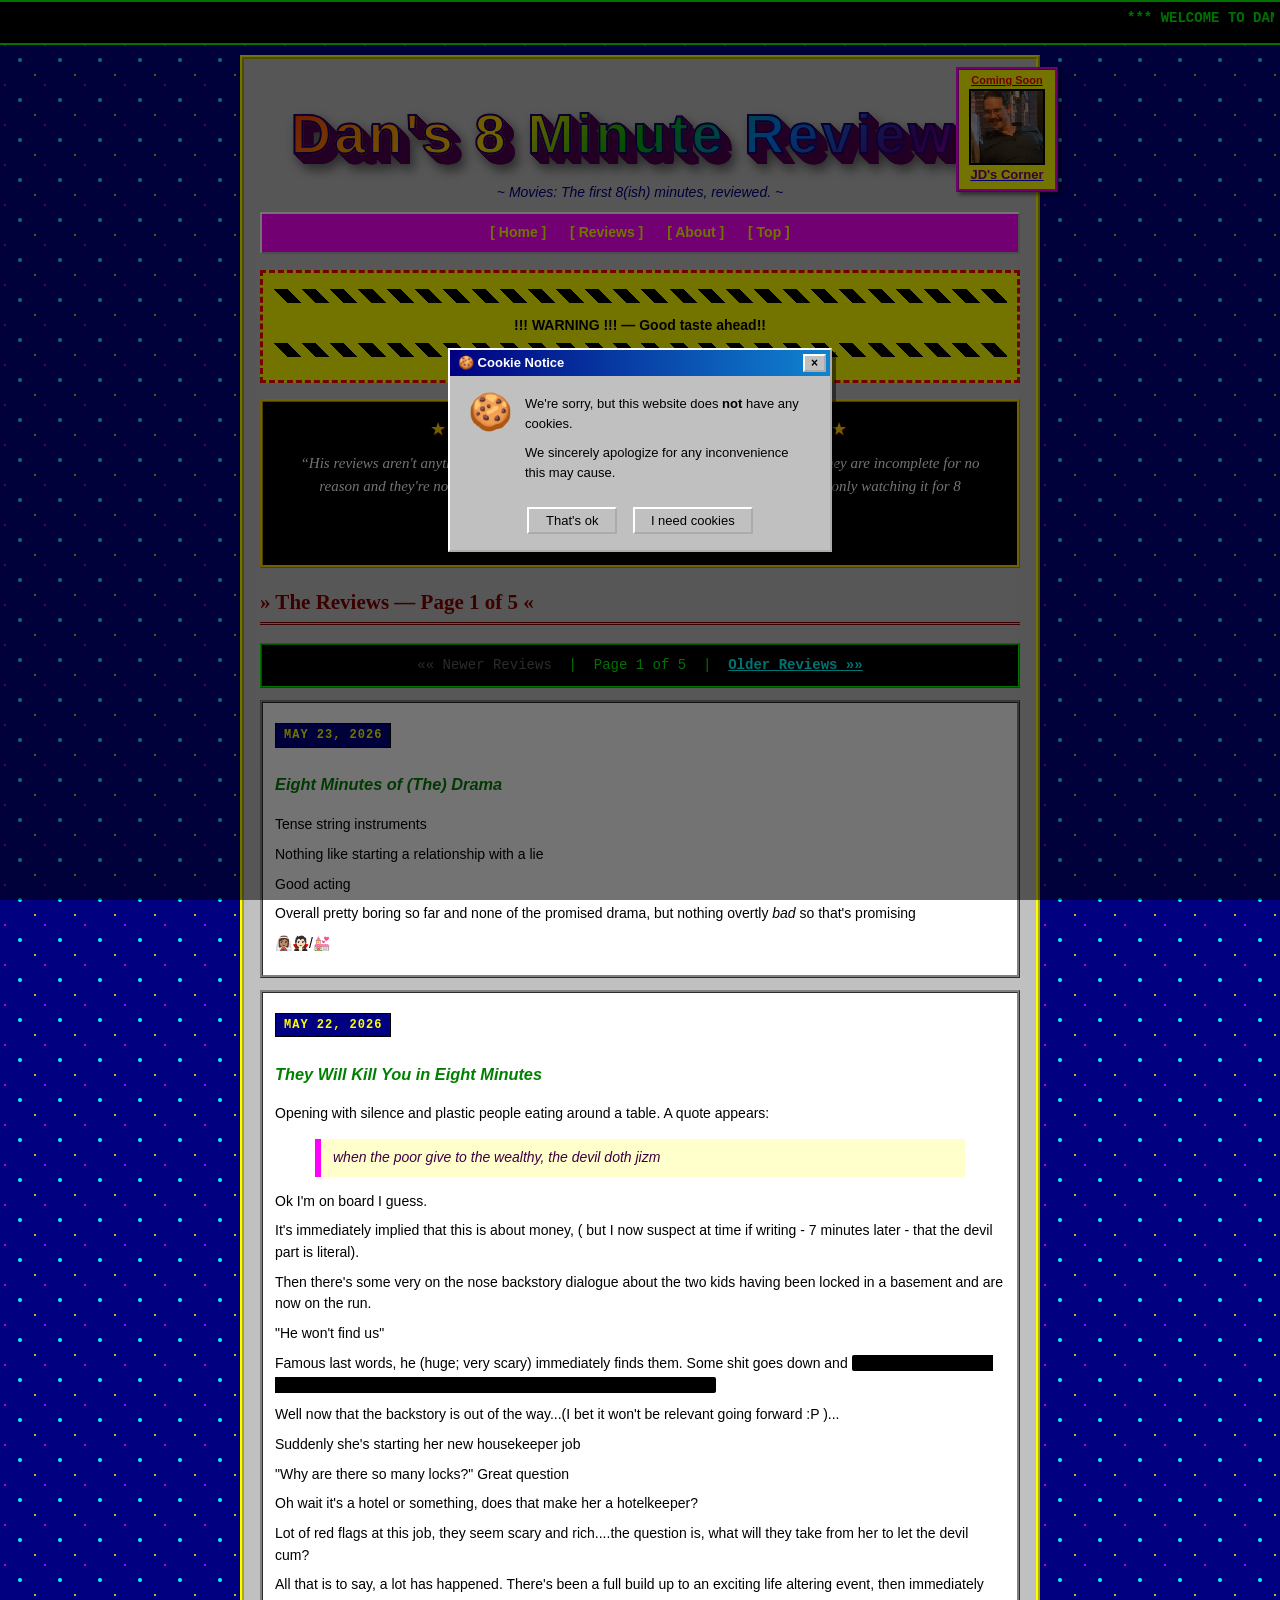
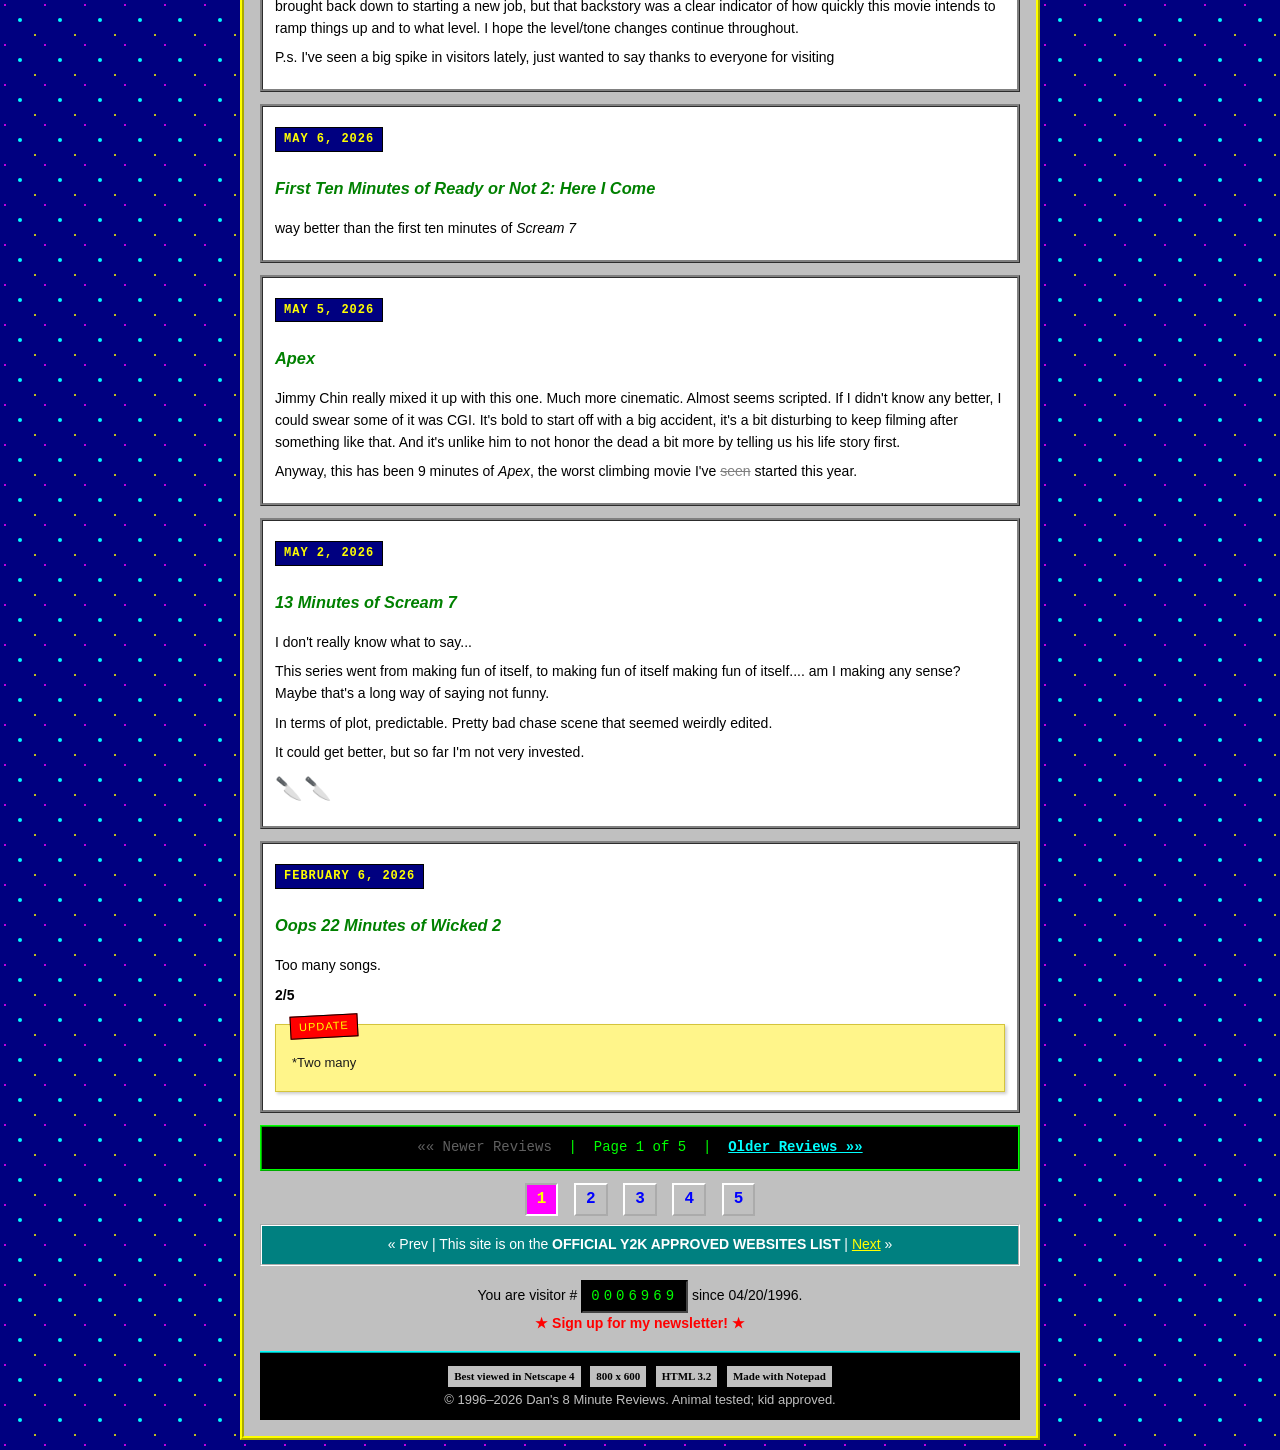
==== index.html @ f3f93cfd "Add JD's Corner coming-soon page with animated home-page badge - New jds-corner.html under-construct" ====
<!DOCTYPE html>
<html>
<head>
  <meta charset="UTF-8">
  <meta name="viewport" content="width=800">
  <title>:: Dan's 8 Minute Reviews :: Page 1 ::</title>
  <meta name="description" content="Movie reviews based on the first 8(ish) minutes.">
  <link rel="stylesheet" href="styles.css">
</head>
<body>
  <div class="marquee-bar">
    <marquee behavior="scroll" direction="left" scrollamount="6">
      *** WELCOME TO DAN'S 8 MINUTE REVIEWS! *** MOVIE REVIEWS BASED ONLY ON THE FIRST 8 MINUTES! *** SOMETIMES 9 *** SOMETIMES 22 *** OR WHENEVER I REMEMBER TO PAUSE *** UNLESS IT'S A GOOD MOVIE AND I DON'T WANT TO PAUSE ***
    </marquee>
  </div>

  <div class="page">
    <a class="jd-corner-badge" href="jds-corner.html" title="JD's Corner - Coming Soon!">
      <span class="jd-corner-top">Coming Soon</span>
      <img src="jd.png" alt="JD's Corner" width="72" height="72">
      <span class="jd-corner-bottom">JD's Corner</span>
    </a>
    <h1>Dan's 8 Minute Reviews</h1>
    <p class="tagline">~ Movies: The first 8(ish) minutes, reviewed. ~</p>

    <div class="nav">
      <a href="index.html">[ Home ]</a>
      <a href="#reviews">[ Reviews ]</a>
      <a href="about.html">[ About ]</a>
      <a href="#top">[ Top ]</a>
    </div>

    <div class="under-construction">
      <span class="barber"></span>
      <span class="blink">!!! WARNING !!!</span> &mdash; Good taste ahead!!
      <span class="barber"></span>
    </div>

    <div class="press-quote">
      <div class="press-label">&starf;&starf;&starf;&starf;&starf; CRITICAL ACCLAIM &starf;&starf;&starf;&starf;&starf;</div>
      <blockquote>&ldquo;His reviews aren't anything, they're not funny, they're not scary, they're not dramatic, they are incomplete for no reason and they're not interesting. The reviews exist solely to &lsquo;preview&rsquo; a film despite only watching it for 8 minutes.&rdquo;</blockquote>
      <p class="press-attribution">&mdash; Matt Forrester</p>
    </div>

    <h2 id="reviews">&raquo; The Reviews &mdash; Page 1 of 5 &laquo;</h2>

    <div class="pagination">
      <span class="disabled">&laquo;&laquo; Newer Reviews</span>
      &nbsp;|&nbsp; Page 1 of 5 &nbsp;|&nbsp;
      <a href="page2.html">Older Reviews &raquo;&raquo;</a>
    </div>

    <!-- ============== May 23 2026 ============== -->
    <div class="review-card">
      <p class="review-date">May 23, 2026</p>
      <h3><i>Eight Minutes of (The) Drama</i></h3>
      <p>Tense string instruments
      <p>Nothing like starting a relationship with a lie</p>
      <p>Good acting</p>
      <p>Overall pretty boring so far and none of the promised drama, but nothing overtly <i>bad</i> so that's promising</p>
      <p>👰🏽‍♀️🧛🏻/💒</p>
    </div>

    <!-- ============== May 22 2026 ============== -->
    <div class="review-card">
      <p class="review-date">May 22, 2026</p>
      <h3><i>They Will Kill You in Eight Minutes</i></h3>
      <p>Opening with silence and plastic people eating around a table. A quote appears:</p>
      <blockquote class="pullquote">when the poor give to the wealthy, the devil doth jizm</blockquote>
      <p>Ok I'm on board I guess.</p>
      <p>It's immediately implied that this is about money, ( but I now suspect at time if writing - 7 minutes later - that the devil part is literal).</p>
      <p>Then there's some very on the nose backstory dialogue about the two kids having been locked in a basement and are now on the run.</p>
      <p>"He won't find us"</p>
      <p>Famous last words, he (huge; very scary) immediately finds them. Some shit goes down and <span class="spoiler">the older sister shoots him (the dad) and runs from the cops (how did they get there so fast??</span></p>
      <p>Well now that the backstory is out of the way...(I bet it won't be relevant going forward :P )...</p>
      <p>Suddenly she's starting her new housekeeper job</p>
      <p>"Why are there so many locks?" Great question</p>
      <p>Oh wait it's a hotel or something, does that make her a hotelkeeper?</p>
      <p>Lot of red flags at this job, they seem scary and rich....the question is, what will they take from her to let the devil cum?</p>
      <p>All that is to say, a lot has happened. There's been a full build up to an exciting life altering event, then immediately brought back down to starting a new job, but that backstory was a clear indicator of how quickly this movie intends to ramp things up and to what level. I hope the level/tone changes continue throughout.</p>
      <p>P.s. I've seen a big spike in visitors lately, just wanted to say thanks to everyone for visiting</p>
    </div>

    <!-- ============== May 6 2026 ============== -->
    <div class="review-card">
      <p class="review-date">May 6, 2026</p>
      <h3>First Ten Minutes of <i>Ready or Not 2: Here I Come</i></h3>
      <p>way better than the first ten minutes of <i>Scream 7</i></p>
    </div>

    <!-- ============== May 5 2026 ============== -->
    <div class="review-card">
      <p class="review-date">May 5, 2026</p>
      <h3><i>Apex</i></h3>
      <p>Jimmy Chin really mixed it up with this one. Much more cinematic. Almost seems scripted. If I didn't know any better, I could swear some of it was CGI. It's bold to start off with a big accident, it's a bit disturbing to keep filming after something like that. And it's unlike him to not honor the dead a bit more by telling us his life story first.</p>
      <p>Anyway, this has been 9 minutes of <i>Apex</i>, the worst climbing movie I've <s>seen</s> started this year.</p>
    </div>

    <!-- ============== May 2 2026 ============== -->
    <div class="review-card">
      <p class="review-date">May 2, 2026</p>
      <h3>13 Minutes of <i>Scream 7</i></h3>
      <p>I don't really know what to say...</p>
      <p>This series went from making fun of itself, to making fun of itself making fun of itself.... am I making any sense? Maybe that's a long way of saying not funny.</p>
      <p>In terms of plot, predictable. Pretty bad chase scene that seemed weirdly edited.</p>
      <p>It could get better, but so far I'm not very invested.</p>
      <p class="stars-emoji">&#x1F52A;&#x1F52A;</p>
    </div>

    <!-- ============== Feb 6 2026 ============== -->
    <div class="review-card">
      <p class="review-date">February 6, 2026</p>
      <h3>Oops 22 Minutes of <i>Wicked 2</i></h3>
      <p>Too many songs.</p>
      <p><b>2/5</b></p>

      <div class="update">
        <span class="update-label">UPDATE</span>
        <p>*Two many</p>
      </div>
    </div>

    <div class="pagination">
      <span class="disabled">&laquo;&laquo; Newer Reviews</span>
      &nbsp;|&nbsp; Page 1 of 5 &nbsp;|&nbsp;
      <a href="page2.html">Older Reviews &raquo;&raquo;</a>
    </div>

    <div class="page-numbers">
      <span class="current">1</span>
      <a href="page2.html">2</a>
      <a href="page3.html">3</a>
      <a href="page4.html">4</a>
      <a href="page5.html">5</a>
    </div>

    <div class="y2k">
      &laquo; <span class="disabled">Prev</span> | This site is on the <b>OFFICIAL Y2K APPROVED WEBSITES LIST</b> | <a href="page2.html">Next</a> &raquo;
    </div>

    <p style="text-align:center;">
      You are visitor # <span class="counter">0006969</span> since 04/20/1996.<br>
      <span class="blink" style="color:#ff0000;font-weight:bold;">&#9733; Sign up for my newsletter! &#9733;</span>
    </p>

    <div class="footer">
      <span class="badge">Best viewed in Netscape 4</span>
      <span class="badge">800 x 600</span>
      <span class="badge">HTML 3.2</span>
      <span class="badge">Made with Notepad</span>
      <br>
      &copy; 1996&ndash;2026 Dan's 8 Minute Reviews. Animal tested; kid approved.
    </div>
  </div>
  <script src="popup.js"></script>
  <script src="sparkles.js"></script>
</body>
</html>
---- styles.css ----
/* 8 Minute Reviews - groovin' since 1996 */

body {
  background-color: #000080;
  background-image: url("data:image/svg+xml;utf8,<svg xmlns='http://www.w3.org/2000/svg' width='40' height='40'><rect width='40' height='40' fill='%23000080'/><circle cx='20' cy='20' r='2' fill='%2300ffff'/><circle cx='5' cy='5' r='1' fill='%23ff00ff'/><circle cx='35' cy='35' r='1' fill='%23ffff00'/></svg>");
  color: #ffff00;
  font-family: Verdana, Geneva, Tahoma, sans-serif;
  font-size: 14px;
  line-height: 1.55;
  margin: 0;
  padding: 0;
}

.tagline,
.under-construction,
.y2k {
  font-family: "Comic Sans MS", "Comic Sans", cursive, sans-serif;
}

.page {
  position: relative;
  width: 760px;
  margin: 10px auto;
  background-color: #c0c0c0;
  color: #000000;
  border: 4px ridge #ffff00;
  padding: 16px;
}

/* === JD's Corner "coming soon" badge (home page, top-right) === */

.jd-corner-badge {
  position: absolute;
  top: 8px;
  right: -22px;
  z-index: 500;
  display: flex;
  flex-direction: column;
  align-items: center;
  width: 96px;
  padding: 4px 0 6px;
  background-color: #ffff00;
  border: 3px ridge #ff00ff;
  box-shadow: 3px 3px 4px rgba(0, 0, 0, 0.45);
  text-decoration: none;
  transform-origin: 50% 50%;
  animation: jd-dance 1.6s ease-in-out infinite;
}

.jd-corner-badge:hover {
  background-color: #ffff00;
  animation-play-state: paused;
}

.jd-corner-badge img {
  display: block;
  border: 2px solid #000000;
  image-rendering: pixelated;
}

.jd-corner-top,
.jd-corner-bottom {
  display: block;
  text-align: center;
  font-family: "Comic Sans MS", "Comic Sans", cursive, sans-serif;
  font-weight: bold;
  line-height: 1.1;
  color: #000000;
  text-decoration: none;
}

.jd-corner-top {
  color: #ff0000;
  font-size: 11px;
  margin-bottom: 3px;
}

.jd-corner-bottom {
  color: #800080;
  font-size: 13px;
  margin-top: 3px;
}

.jd-corner-badge:hover .jd-corner-top {
  color: #0000ff;
}

@keyframes jd-dance {
  0%   { transform: rotate(-7deg) scale(0.94); }
  50%  { transform: rotate(7deg)  scale(1.06); }
  100% { transform: rotate(-7deg) scale(0.94); }
}

@media (prefers-reduced-motion: reduce) {
  .jd-corner-badge { animation: none; }
}

h1 {
  font-family: "Impact", "Arial Black", sans-serif;
  font-size: 56px;
  font-weight: 900;
  text-align: center;
  letter-spacing: 3px;
  margin: 16px 0 12px;
  /* fallback solid color in case background-clip isn't supported */
  color: #ff0000;
  /* diagonal rainbow gradient fill */
  background: linear-gradient(135deg,
    #ff0000 0%,
    #ff8c00 16%,
    #ffd700 33%,
    #00b000 50%,
    #0080ff 66%,
    #4b0082 83%,
    #ee00ee 100%);
  -webkit-background-clip: text;
  background-clip: text;
  -webkit-text-fill-color: transparent;
  /* dark outline */
  -webkit-text-stroke: 2px #1a0066;
  /* stacked drop-shadows for the extruded WordArt look */
  filter:
    drop-shadow(1px 1px 0 #4d004d)
    drop-shadow(2px 2px 0 #4d004d)
    drop-shadow(3px 3px 0 #4d004d)
    drop-shadow(4px 4px 0 #4d004d)
    drop-shadow(4px 6px 6px rgba(0, 0, 0, 0.5));
}

h2 {
  font-family: "Times New Roman", serif;
  color: #800000;
  border-bottom: 3px double #800000;
  padding-bottom: 4px;
}

h3 {
  color: #008000;
  font-style: italic;
}

a:link    { color: #0000ff; text-decoration: underline; }
a:visited { color: #800080; }
a:hover   { color: #ff0000; background-color: #ffff00; }
a:active  { color: #ff00ff; }

.marquee-bar {
  background-color: #000000;
  color: #00ff00;
  font-family: "Courier New", monospace;
  font-weight: bold;
  padding: 6px;
  border-top: 2px solid #00ff00;
  border-bottom: 2px solid #00ff00;
}

.nav {
  background-color: #ff00ff;
  color: #ffff00;
  text-align: center;
  padding: 8px;
  border: 2px outset #ffffff;
  margin: 8px 0;
  font-weight: bold;
}

.nav a, .nav a:visited {
  color: #ffff00;
  margin: 0 10px;
  text-decoration: none;
}

.nav a:hover {
  color: #00ffff;
  background-color: #000000;
}

.review-card {
  background-color: #ffffff;
  border: 3px ridge #808080;
  padding: 12px;
  margin: 12px 0;
}

.review-card img.poster {
  float: left;
  margin-right: 12px;
  border: 2px solid #000000;
}

.stars {
  color: #ffaa00;
  font-size: 24px;
  letter-spacing: 4px;
  text-shadow: 1px 1px 0 #000000;
}

.stars-emoji {
  font-size: 22px;
  letter-spacing: 2px;
  margin: 8px 0;
}

.review-date {
  display: inline-block;
  background-color: #000080;
  color: #ffff00;
  font-family: "Courier New", monospace;
  font-size: 12px;
  font-weight: bold;
  padding: 2px 8px;
  border: 1px solid #000000;
  margin: 0 0 6px 0;
  letter-spacing: 1px;
  text-transform: uppercase;
}

ul.checklist {
  list-style: none;
  padding-left: 0;
  margin-left: 4px;
}

ul.checklist li {
  margin: 4px 0;
  padding-left: 2px;
}

.review-card s {
  color: #808080;
  text-decoration: line-through;
}

.review-card p {
  margin: 8px 0;
}

.pagination {
  background-color: #000000;
  color: #00ff00;
  text-align: center;
  padding: 10px;
  border: 2px ridge #00ff00;
  margin: 12px 0;
  font-family: "Courier New", monospace;
  font-size: 14px;
}

.pagination a,
.pagination a:visited {
  color: #00ffff;
  text-decoration: underline;
  font-weight: bold;
}

.pagination a:hover {
  color: #ffff00;
  background-color: #000080;
}

.pagination .current {
  color: #ff00ff;
  font-weight: bold;
}

.pagination .disabled {
  color: #606060;
}

.page-numbers {
  text-align: center;
  margin: 8px 0;
  font-family: "Courier New", monospace;
  font-size: 16px;
  font-weight: bold;
}

.page-numbers a,
.page-numbers a:visited {
  display: inline-block;
  background-color: #c0c0c0;
  color: #0000ff;
  border: 2px outset #ffffff;
  padding: 2px 10px;
  margin: 0 3px;
  text-decoration: none;
}

.page-numbers a:hover {
  background-color: #ffff00;
  color: #ff0000;
}

.page-numbers .current {
  display: inline-block;
  background-color: #ff00ff;
  color: #ffff00;
  border: 2px inset #ffffff;
  padding: 2px 10px;
  margin: 0 3px;
}

/* === Update / "stuff added later" block === */

.update {
  position: relative;
  background-color: #fff58a;
  border: 1px solid #d4c43c;
  padding: 22px 16px 12px;
  margin: 18px 0 6px;
  font-family: "Comic Sans MS", "Comic Sans", cursive, sans-serif;
  font-size: 13px;
  color: #1a1a1a;
  box-shadow: 2px 2px 3px rgba(0, 0, 0, 0.2);
}

.update p {
  margin: 6px 0;
}

.update .checklist {
  margin-top: 6px;
  margin-bottom: 6px;
}

.update-label {
  position: absolute;
  top: -10px;
  left: 14px;
  background-color: #ff0000;
  color: #ffff00;
  font-family: "Impact", "Arial Black", sans-serif;
  font-size: 11px;
  letter-spacing: 1px;
  padding: 2px 8px;
  border: 1px solid #000000;
  transform: rotate(-3deg);
}

/* === Spoiler tag (highlight or hover to reveal) === */

.spoiler {
  background-color: #000000;
  color: #000000;
  padding: 0 4px;
  border-radius: 2px;
  cursor: help;
  transition: color 0.15s ease-in;
}

.spoiler:hover,
.spoiler:focus {
  color: #ffffff;
}

.spoiler::selection {
  background-color: #316ac5;
  color: #ffffff;
}

.spoiler::-moz-selection {
  background-color: #316ac5;
  color: #ffffff;
}

/* === Cookie Notice Modal (a parody, of course) === */

.cookie-modal-overlay {
  position: fixed;
  inset: 0;
  background-color: rgba(0, 0, 0, 0.55);
  display: flex;
  align-items: center;
  justify-content: center;
  z-index: 9999;
  font-family: "MS Sans Serif", Tahoma, Geneva, sans-serif;
}

.cookie-modal {
  background-color: #c0c0c0;
  border: 2px outset #ffffff;
  width: 380px;
  color: #000000;
  box-shadow: 4px 4px 0 rgba(0, 0, 0, 0.5);
  font-size: 13px;
}

.cookie-modal-title {
  background: linear-gradient(to right, #000080, #1084d0);
  color: #ffffff;
  font-weight: bold;
  font-size: 13px;
  padding: 3px 4px 3px 8px;
  display: flex;
  justify-content: space-between;
  align-items: center;
}

.cookie-modal-close-x {
  background-color: #c0c0c0;
  color: #000000;
  border: 2px outset #ffffff;
  padding: 0 6px;
  font-family: "MS Sans Serif", Tahoma, sans-serif;
  font-weight: bold;
  font-size: 12px;
  line-height: 14px;
  cursor: pointer;
}

.cookie-modal-close-x:active {
  border-style: inset;
}

.cookie-modal-body {
  padding: 18px 18px 8px;
  display: flex;
  gap: 12px;
  align-items: flex-start;
}

.cookie-modal-icon {
  font-size: 36px;
  line-height: 1;
  flex-shrink: 0;
}

.cookie-modal-text p {
  margin: 0 0 8px;
}

.cookie-modal-buttons {
  text-align: center;
  padding: 8px 16px 16px;
}

.win95-button {
  background-color: #c0c0c0;
  color: #000000;
  border: 2px outset #ffffff;
  padding: 4px 16px;
  margin: 0 6px;
  font-family: "MS Sans Serif", Tahoma, sans-serif;
  font-size: 13px;
  cursor: pointer;
  min-width: 90px;
}

.win95-button:hover {
  /* keep the same look on hover; 90s buttons didn't change on hover */
}

.win95-button:active {
  border-style: inset;
}

.win95-button:focus {
  outline: 1px dotted #000000;
  outline-offset: -4px;
}

/* === "Critical Acclaim" press quote === */

.press-quote {
  background-color: #000000;
  color: #ffffff;
  border: 3px ridge #ffd700;
  padding: 14px 20px 16px;
  margin: 14px 0;
  text-align: center;
}

.press-label {
  font-family: "Impact", "Arial Black", sans-serif;
  color: #ffd700;
  font-size: 18px;
  letter-spacing: 3px;
  margin-bottom: 6px;
  text-shadow: 1px 1px 0 #800000;
}

.press-quote blockquote {
  font-family: "Times New Roman", Times, serif;
  font-style: italic;
  font-size: 15px;
  color: #ffffff;
  margin: 8px 12px;
  line-height: 1.55;
}

.press-attribution {
  color: #ffd700;
  font-family: Verdana, Geneva, sans-serif;
  font-weight: bold;
  font-size: 13px;
  margin: 6px 0 0;
}

/* === Sparkle cursor trail === */

.sparkle {
  position: fixed;
  pointer-events: none;
  font-weight: bold;
  z-index: 9000;
  text-shadow: 0 0 4px currentColor;
  animation: sparkle-fade 0.85s ease-out forwards;
  font-family: "Courier New", monospace;
}

@keyframes sparkle-fade {
  0%   { transform: translateY(0)    scale(1);   opacity: 1; }
  100% { transform: translateY(18px) scale(0.3); opacity: 0; }
}

.under-construction {
  text-align: center;
  background-color: #ffff00;
  color: #000000;
  border: 3px dashed #ff0000;
  padding: 10px;
  margin: 16px 0;
  font-weight: bold;
}

.under-construction .barber {
  display: inline-block;
  width: 100%;
  height: 14px;
  background: repeating-linear-gradient(
    45deg,
    #ffff00,
    #ffff00 10px,
    #000000 10px,
    #000000 20px
  );
  margin: 6px 0;
}

.counter {
  display: inline-block;
  background-color: #000000;
  color: #00ff00;
  font-family: "Courier New", monospace;
  padding: 4px 8px;
  border: 2px inset #444444;
  letter-spacing: 4px;
}

.footer {
  text-align: center;
  background-color: #000000;
  color: #c0c0c0;
  padding: 10px;
  margin-top: 16px;
  font-size: 13px;
  border-top: 2px ridge #00ffff;
}

.footer .badge {
  display: inline-block;
  background-color: #c0c0c0;
  color: #000000;
  font-family: "Times New Roman", serif;
  font-weight: bold;
  font-size: 11px;
  padding: 2px 6px;
  border: 1px solid #000000;
  margin: 2px;
}

.y2k {
  text-align: center;
  background-color: #008080;
  color: #ffffff;
  padding: 8px;
  border: 2px groove #ffffff;
  margin: 8px 0;
}

.y2k a, .y2k a:visited { color: #ffff00; }

blockquote.pullquote {
  background-color: #ffffcc;
  border-left: 6px solid #ff00ff;
  padding: 8px 12px;
  font-style: italic;
  color: #400040;
}

.clear { clear: both; }

.tagline {
  text-align: center;
  font-style: italic;
  color: #000080;
  margin-top: -8px;
  margin-bottom: 8px;
}

.blink {
  animation: blinker 1s steps(2, start) infinite;
}

@keyframes blinker {
  to { visibility: hidden; }
}

table.reviews {
  width: 100%;
  border-collapse: collapse;
  background-color: #ffffff;
}

table.reviews th {
  background-color: #000080;
  color: #ffff00;
  padding: 6px;
  border: 2px outset #c0c0c0;
}

table.reviews td {
  border: 1px solid #808080;
  padding: 6px;
}

table.reviews tr:nth-child(even) td { background-color: #e0e0ff; }
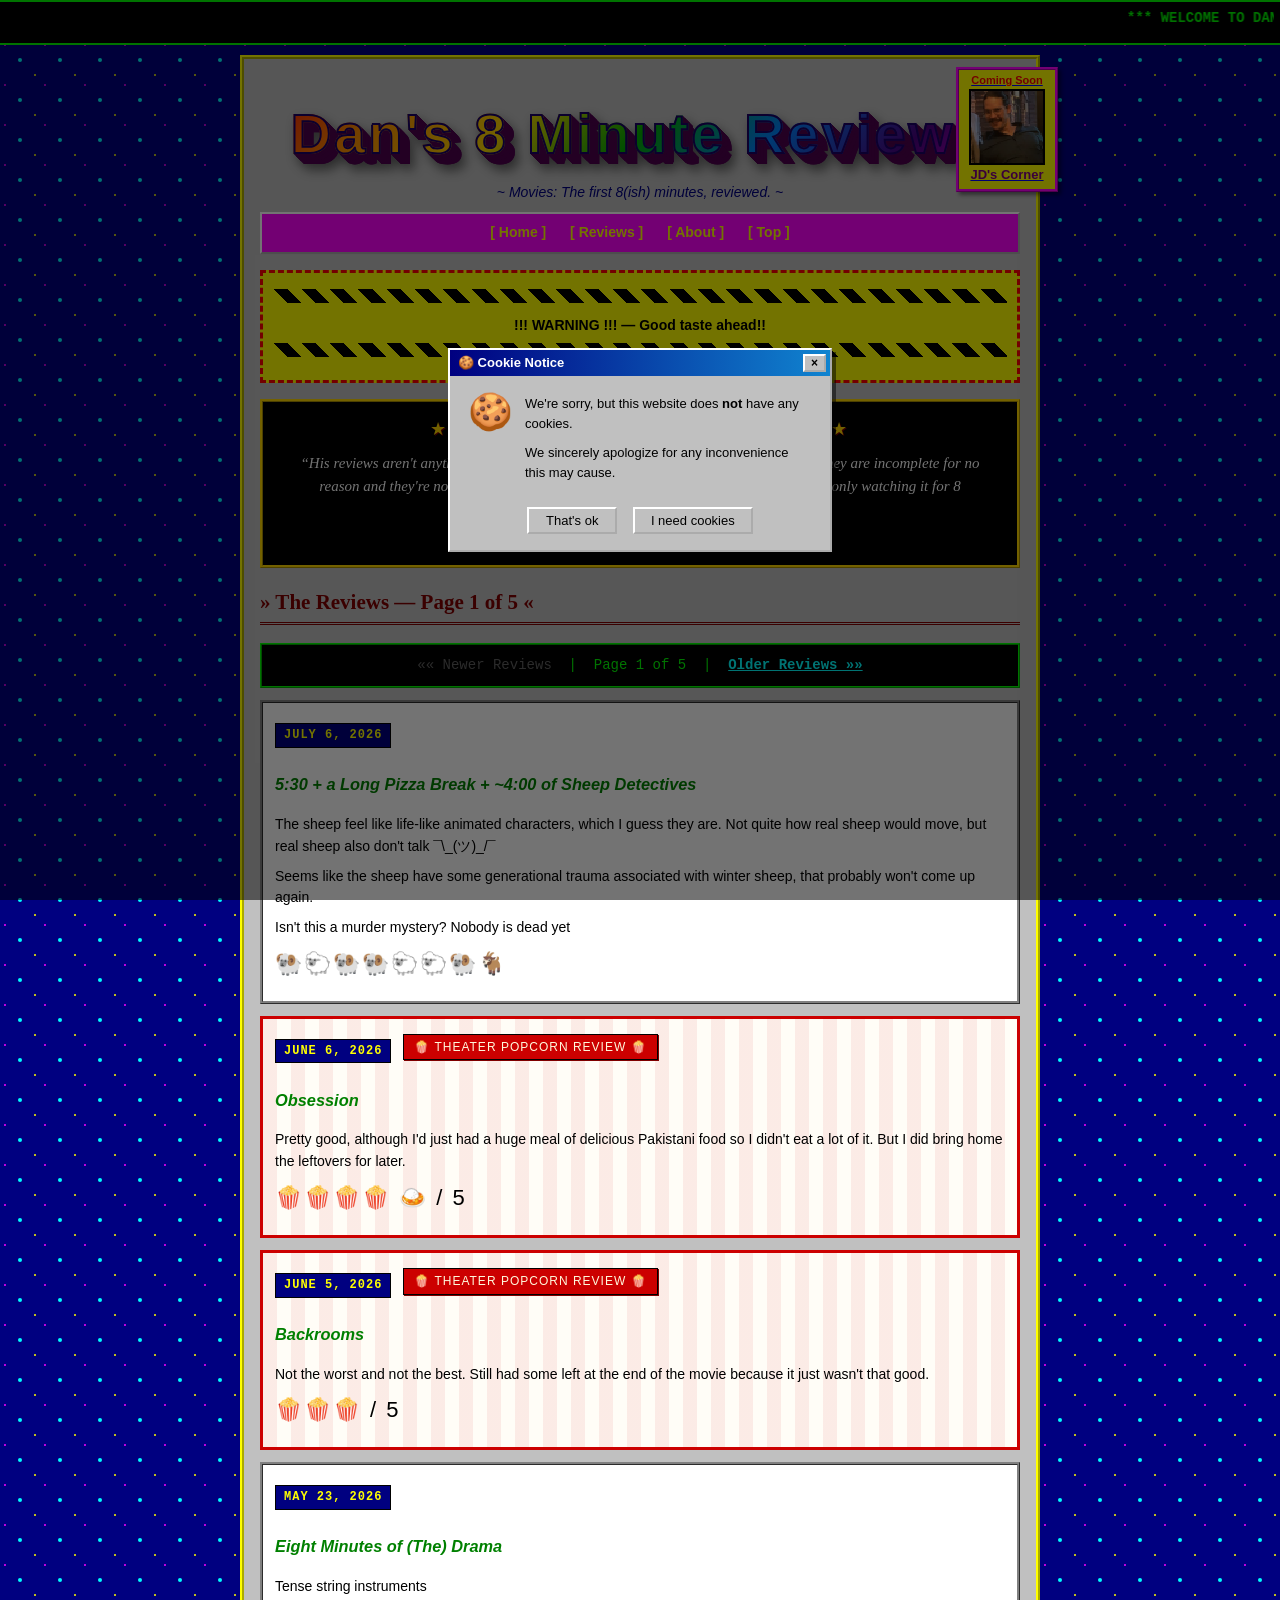
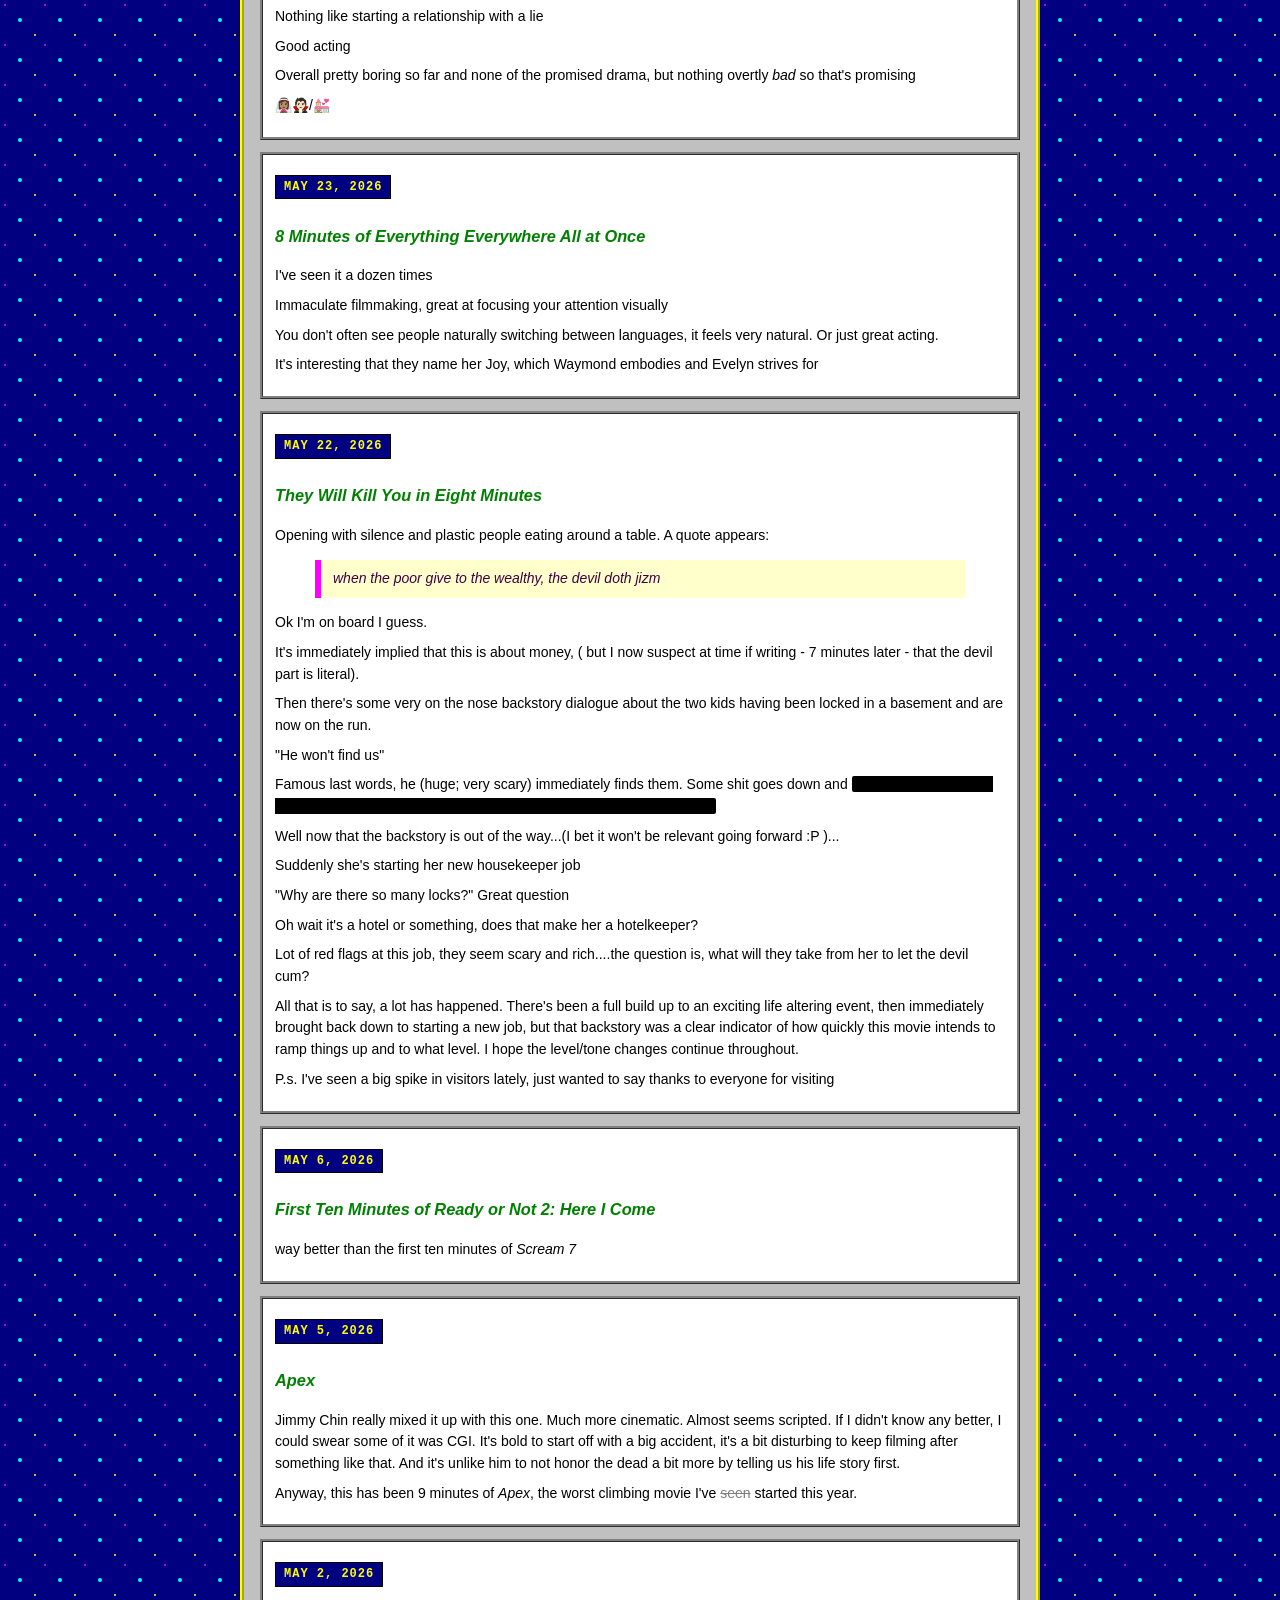
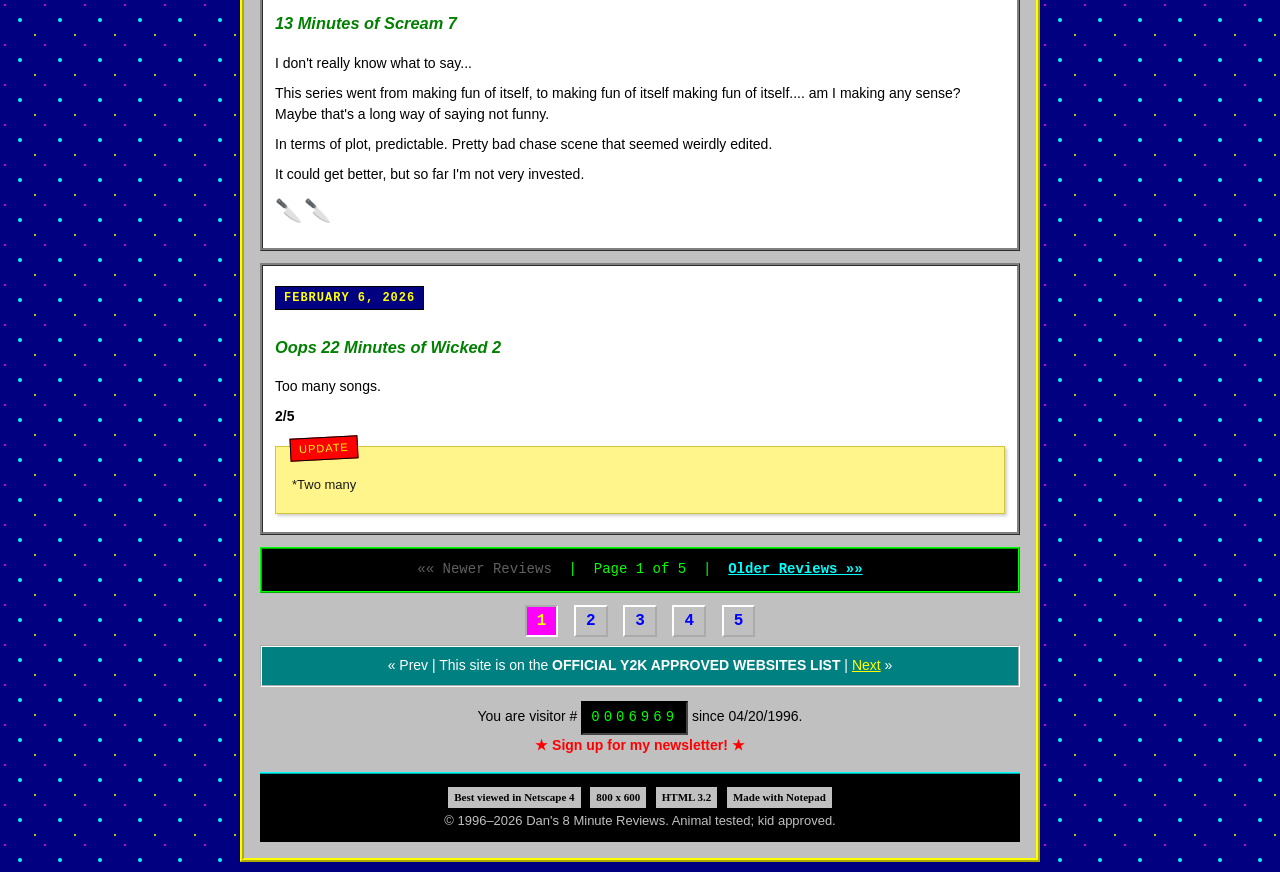
==== commit 391eacbe: "Add Sheep Detectives, EEAAO, and Theater Popcorn Reviews Add four reviews to page 1 in date order: S" ====
--- a/index.html
+++ b/index.html
@@ -50,6 +50,34 @@
       <a href="page2.html">Older Reviews &raquo;&raquo;</a>
     </div>
 
+    <!-- ============== July 6 2026 ============== -->
+    <div class="review-card">
+      <p class="review-date">July 6, 2026</p>
+      <h3>5:30 + a Long Pizza Break + ~4:00 of <i>Sheep Detectives</i></h3>
+      <p>The sheep feel like life-like animated characters, which I guess they are. Not quite how real sheep would move, but real sheep also don't talk &#175;\_(&#12484;)_/&#175;</p>
+      <p>Seems like the sheep have some generational trauma associated with winter sheep, that probably won't come up again.</p>
+      <p>Isn't this a murder mystery? Nobody is dead yet</p>
+      <p class="stars-emoji">🐏🐑🐏🐏🐑🐑🐏🐐</p>
+    </div>
+
+    <!-- ============== June 6 2026 ============== -->
+    <div class="review-card popcorn">
+      <p class="review-date">June 6, 2026</p>
+      <span class="popcorn-tag">🍿 Theater Popcorn Review 🍿</span>
+      <h3><i>Obsession</i></h3>
+      <p>Pretty good, although I'd just had a huge meal of delicious Pakistani food so I didn't eat a lot of it. But I did bring home the leftovers for later.</p>
+      <p class="popcorn-rating">🍿🍿🍿🍿 🍛 / 5</p>
+    </div>
+
+    <!-- ============== June 5 2026 ============== -->
+    <div class="review-card popcorn">
+      <p class="review-date">June 5, 2026</p>
+      <span class="popcorn-tag">🍿 Theater Popcorn Review 🍿</span>
+      <h3><i>Backrooms</i></h3>
+      <p>Not the worst and not the best. Still had some left at the end of the movie because it just wasn't that good.</p>
+      <p class="popcorn-rating">🍿🍿🍿 / 5</p>
+    </div>
+
     <!-- ============== May 23 2026 ============== -->
     <div class="review-card">
       <p class="review-date">May 23, 2026</p>
@@ -59,6 +87,16 @@
       <p>Good acting</p>
       <p>Overall pretty boring so far and none of the promised drama, but nothing overtly <i>bad</i> so that's promising</p>
       <p>👰🏽‍♀️🧛🏻/💒</p>
+    </div>
+
+    <!-- ============== May 23 2026 ============== -->
+    <div class="review-card">
+      <p class="review-date">May 23, 2026</p>
+      <h3>8 Minutes of <i>Everything Everywhere All at Once</i></h3>
+      <p>I've seen it a dozen times</p>
+      <p>Immaculate filmmaking, great at focusing your attention visually</p>
+      <p>You don't often see people naturally switching between languages, it feels very natural. Or just great acting.</p>
+      <p>It's interesting that they name her Joy, which Waymond embodies and Evelyn strives for</p>
     </div>
 
     <!-- ============== May 22 2026 ============== -->
--- a/styles.css
+++ b/styles.css
@@ -1,6 +1,13 @@
 /* 8 Minute Reviews - groovin' since 1996 */
 
+html {
+  /* clip the JD's Corner badge where it spills past the viewport edge on
+     narrow screens instead of widening the page / revealing the starfield */
+  overflow-x: hidden;
+}
+
 body {
+  overflow-x: hidden;
   background-color: #000080;
   background-image: url("data:image/svg+xml;utf8,<svg xmlns='http://www.w3.org/2000/svg' width='40' height='40'><rect width='40' height='40' fill='%23000080'/><circle cx='20' cy='20' r='2' fill='%2300ffff'/><circle cx='5' cy='5' r='1' fill='%23ff00ff'/><circle cx='35' cy='35' r='1' fill='%23ffff00'/></svg>");
   color: #ffff00;
@@ -235,6 +242,43 @@
   margin: 8px 0;
 }
 
+/* === Theater Popcorn Review (movies seen in the theater, can't pause) === */
+
+.review-card.popcorn {
+  position: relative;
+  background-color: #fffdf7;
+  border: 3px solid #cc0000;
+  /* faint red vertical stripes, like a popcorn box */
+  background-image: repeating-linear-gradient(
+    90deg,
+    rgba(204, 0, 0, 0.07) 0,
+    rgba(204, 0, 0, 0.07) 14px,
+    transparent 14px,
+    transparent 28px
+  );
+}
+
+.popcorn-tag {
+  display: inline-block;
+  background-color: #cc0000;
+  color: #fff8dc;
+  font-family: "Impact", "Arial Black", sans-serif;
+  font-size: 12px;
+  letter-spacing: 1px;
+  padding: 3px 10px;
+  margin: 0 0 6px 8px;
+  border: 1px solid #000000;
+  text-transform: uppercase;
+  vertical-align: middle;
+  box-shadow: 1px 1px 0 #800000;
+}
+
+.popcorn-rating {
+  font-size: 22px;
+  letter-spacing: 2px;
+  margin: 8px 0;
+}
+
 .pagination {
   background-color: #000000;
   color: #00ff00;
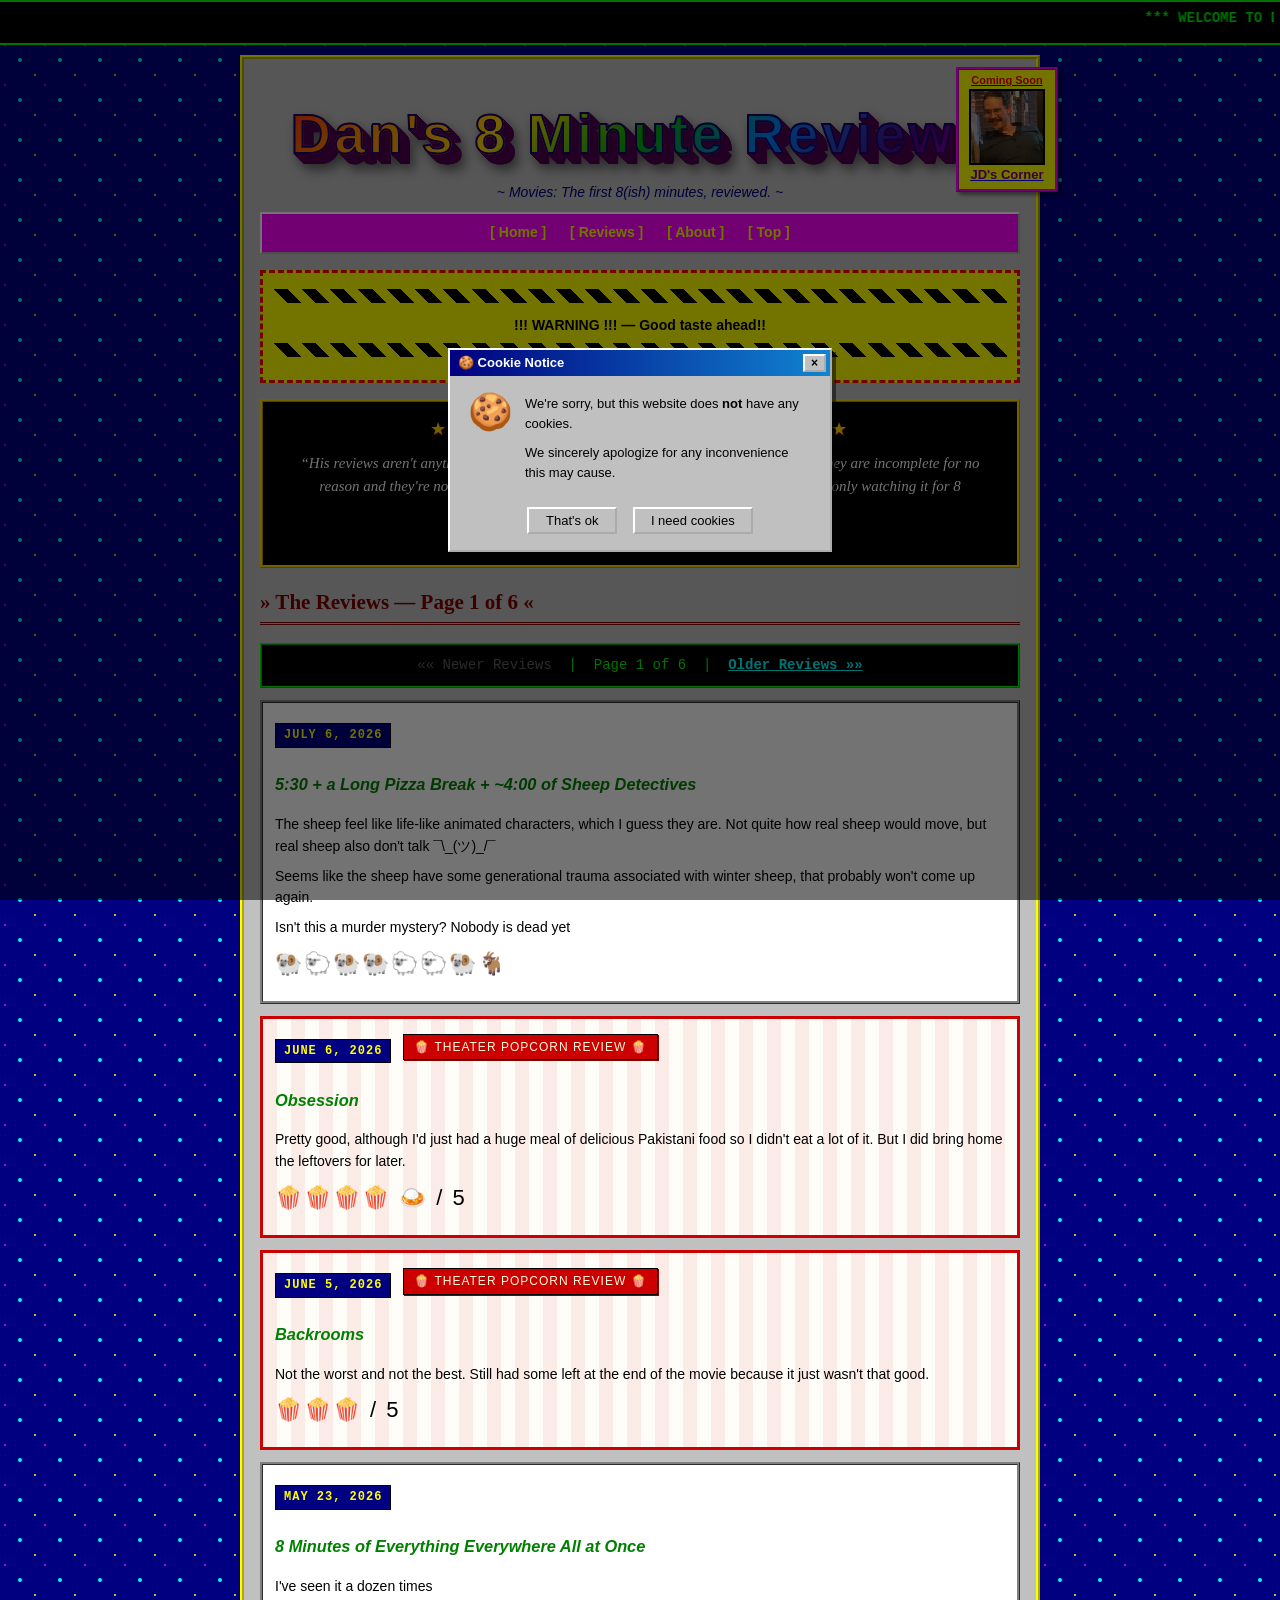
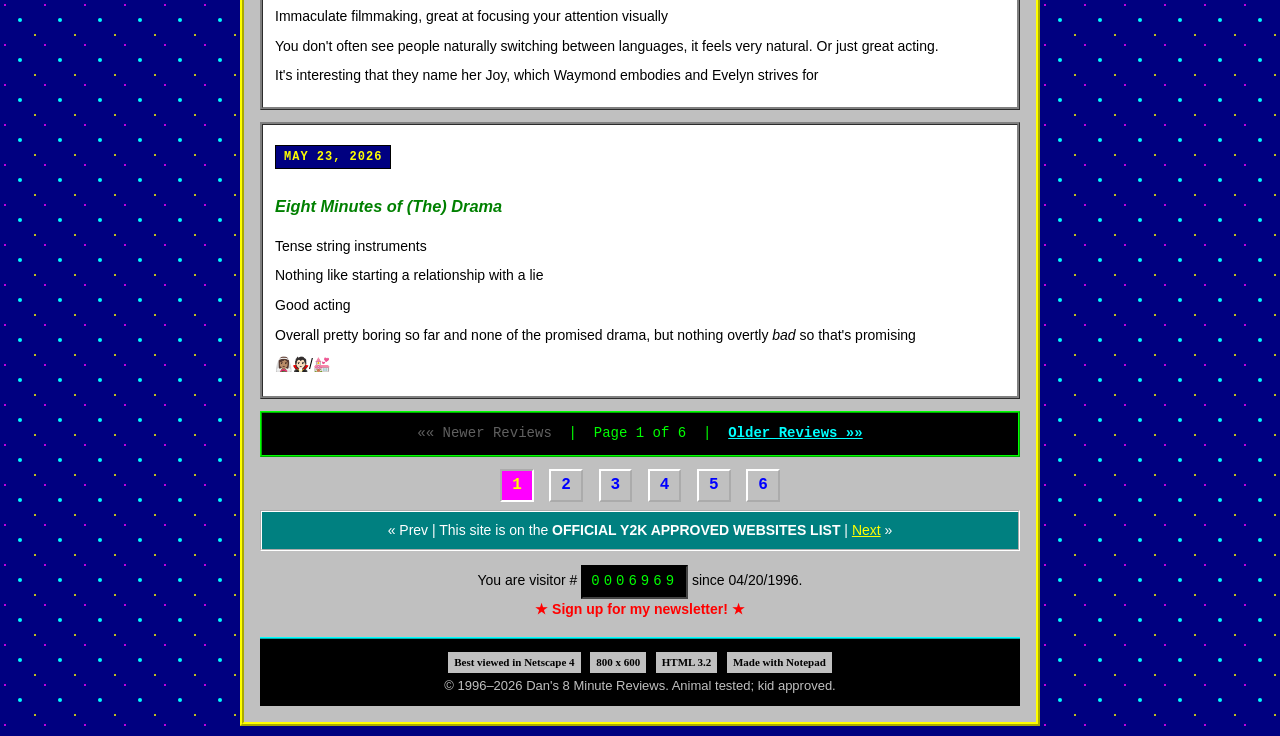
==== commit 3599ca15: "Split page 1 into two pages, cascade older pages down Page 1 had grown to 10 reviews, so move the ol" ====
--- a/index.html
+++ b/index.html
@@ -42,11 +42,11 @@
       <p class="press-attribution">&mdash; Matt Forrester</p>
     </div>
 
-    <h2 id="reviews">&raquo; The Reviews &mdash; Page 1 of 5 &laquo;</h2>
+    <h2 id="reviews">&raquo; The Reviews &mdash; Page 1 of 6 &laquo;</h2>
 
     <div class="pagination">
       <span class="disabled">&laquo;&laquo; Newer Reviews</span>
-      &nbsp;|&nbsp; Page 1 of 5 &nbsp;|&nbsp;
+      &nbsp;|&nbsp; Page 1 of 6 &nbsp;|&nbsp;
       <a href="page2.html">Older Reviews &raquo;&raquo;</a>
     </div>
 
@@ -81,6 +81,16 @@
     <!-- ============== May 23 2026 ============== -->
     <div class="review-card">
       <p class="review-date">May 23, 2026</p>
+      <h3>8 Minutes of <i>Everything Everywhere All at Once</i></h3>
+      <p>I've seen it a dozen times</p>
+      <p>Immaculate filmmaking, great at focusing your attention visually</p>
+      <p>You don't often see people naturally switching between languages, it feels very natural. Or just great acting.</p>
+      <p>It's interesting that they name her Joy, which Waymond embodies and Evelyn strives for</p>
+    </div>
+
+    <!-- ============== May 23 2026 ============== -->
+    <div class="review-card">
+      <p class="review-date">May 23, 2026</p>
       <h3><i>Eight Minutes of (The) Drama</i></h3>
       <p>Tense string instruments
       <p>Nothing like starting a relationship with a lie</p>
@@ -89,78 +99,9 @@
       <p>👰🏽‍♀️🧛🏻/💒</p>
     </div>
 
-    <!-- ============== May 23 2026 ============== -->
-    <div class="review-card">
-      <p class="review-date">May 23, 2026</p>
-      <h3>8 Minutes of <i>Everything Everywhere All at Once</i></h3>
-      <p>I've seen it a dozen times</p>
-      <p>Immaculate filmmaking, great at focusing your attention visually</p>
-      <p>You don't often see people naturally switching between languages, it feels very natural. Or just great acting.</p>
-      <p>It's interesting that they name her Joy, which Waymond embodies and Evelyn strives for</p>
-    </div>
-
-    <!-- ============== May 22 2026 ============== -->
-    <div class="review-card">
-      <p class="review-date">May 22, 2026</p>
-      <h3><i>They Will Kill You in Eight Minutes</i></h3>
-      <p>Opening with silence and plastic people eating around a table. A quote appears:</p>
-      <blockquote class="pullquote">when the poor give to the wealthy, the devil doth jizm</blockquote>
-      <p>Ok I'm on board I guess.</p>
-      <p>It's immediately implied that this is about money, ( but I now suspect at time if writing - 7 minutes later - that the devil part is literal).</p>
-      <p>Then there's some very on the nose backstory dialogue about the two kids having been locked in a basement and are now on the run.</p>
-      <p>"He won't find us"</p>
-      <p>Famous last words, he (huge; very scary) immediately finds them. Some shit goes down and <span class="spoiler">the older sister shoots him (the dad) and runs from the cops (how did they get there so fast??</span></p>
-      <p>Well now that the backstory is out of the way...(I bet it won't be relevant going forward :P )...</p>
-      <p>Suddenly she's starting her new housekeeper job</p>
-      <p>"Why are there so many locks?" Great question</p>
-      <p>Oh wait it's a hotel or something, does that make her a hotelkeeper?</p>
-      <p>Lot of red flags at this job, they seem scary and rich....the question is, what will they take from her to let the devil cum?</p>
-      <p>All that is to say, a lot has happened. There's been a full build up to an exciting life altering event, then immediately brought back down to starting a new job, but that backstory was a clear indicator of how quickly this movie intends to ramp things up and to what level. I hope the level/tone changes continue throughout.</p>
-      <p>P.s. I've seen a big spike in visitors lately, just wanted to say thanks to everyone for visiting</p>
-    </div>
-
-    <!-- ============== May 6 2026 ============== -->
-    <div class="review-card">
-      <p class="review-date">May 6, 2026</p>
-      <h3>First Ten Minutes of <i>Ready or Not 2: Here I Come</i></h3>
-      <p>way better than the first ten minutes of <i>Scream 7</i></p>
-    </div>
-
-    <!-- ============== May 5 2026 ============== -->
-    <div class="review-card">
-      <p class="review-date">May 5, 2026</p>
-      <h3><i>Apex</i></h3>
-      <p>Jimmy Chin really mixed it up with this one. Much more cinematic. Almost seems scripted. If I didn't know any better, I could swear some of it was CGI. It's bold to start off with a big accident, it's a bit disturbing to keep filming after something like that. And it's unlike him to not honor the dead a bit more by telling us his life story first.</p>
-      <p>Anyway, this has been 9 minutes of <i>Apex</i>, the worst climbing movie I've <s>seen</s> started this year.</p>
-    </div>
-
-    <!-- ============== May 2 2026 ============== -->
-    <div class="review-card">
-      <p class="review-date">May 2, 2026</p>
-      <h3>13 Minutes of <i>Scream 7</i></h3>
-      <p>I don't really know what to say...</p>
-      <p>This series went from making fun of itself, to making fun of itself making fun of itself.... am I making any sense? Maybe that's a long way of saying not funny.</p>
-      <p>In terms of plot, predictable. Pretty bad chase scene that seemed weirdly edited.</p>
-      <p>It could get better, but so far I'm not very invested.</p>
-      <p class="stars-emoji">&#x1F52A;&#x1F52A;</p>
-    </div>
-
-    <!-- ============== Feb 6 2026 ============== -->
-    <div class="review-card">
-      <p class="review-date">February 6, 2026</p>
-      <h3>Oops 22 Minutes of <i>Wicked 2</i></h3>
-      <p>Too many songs.</p>
-      <p><b>2/5</b></p>
-
-      <div class="update">
-        <span class="update-label">UPDATE</span>
-        <p>*Two many</p>
-      </div>
-    </div>
-
     <div class="pagination">
       <span class="disabled">&laquo;&laquo; Newer Reviews</span>
-      &nbsp;|&nbsp; Page 1 of 5 &nbsp;|&nbsp;
+      &nbsp;|&nbsp; Page 1 of 6 &nbsp;|&nbsp;
       <a href="page2.html">Older Reviews &raquo;&raquo;</a>
     </div>
 
@@ -170,6 +111,7 @@
       <a href="page3.html">3</a>
       <a href="page4.html">4</a>
       <a href="page5.html">5</a>
+      <a href="page6.html">6</a>
     </div>
 
     <div class="y2k">
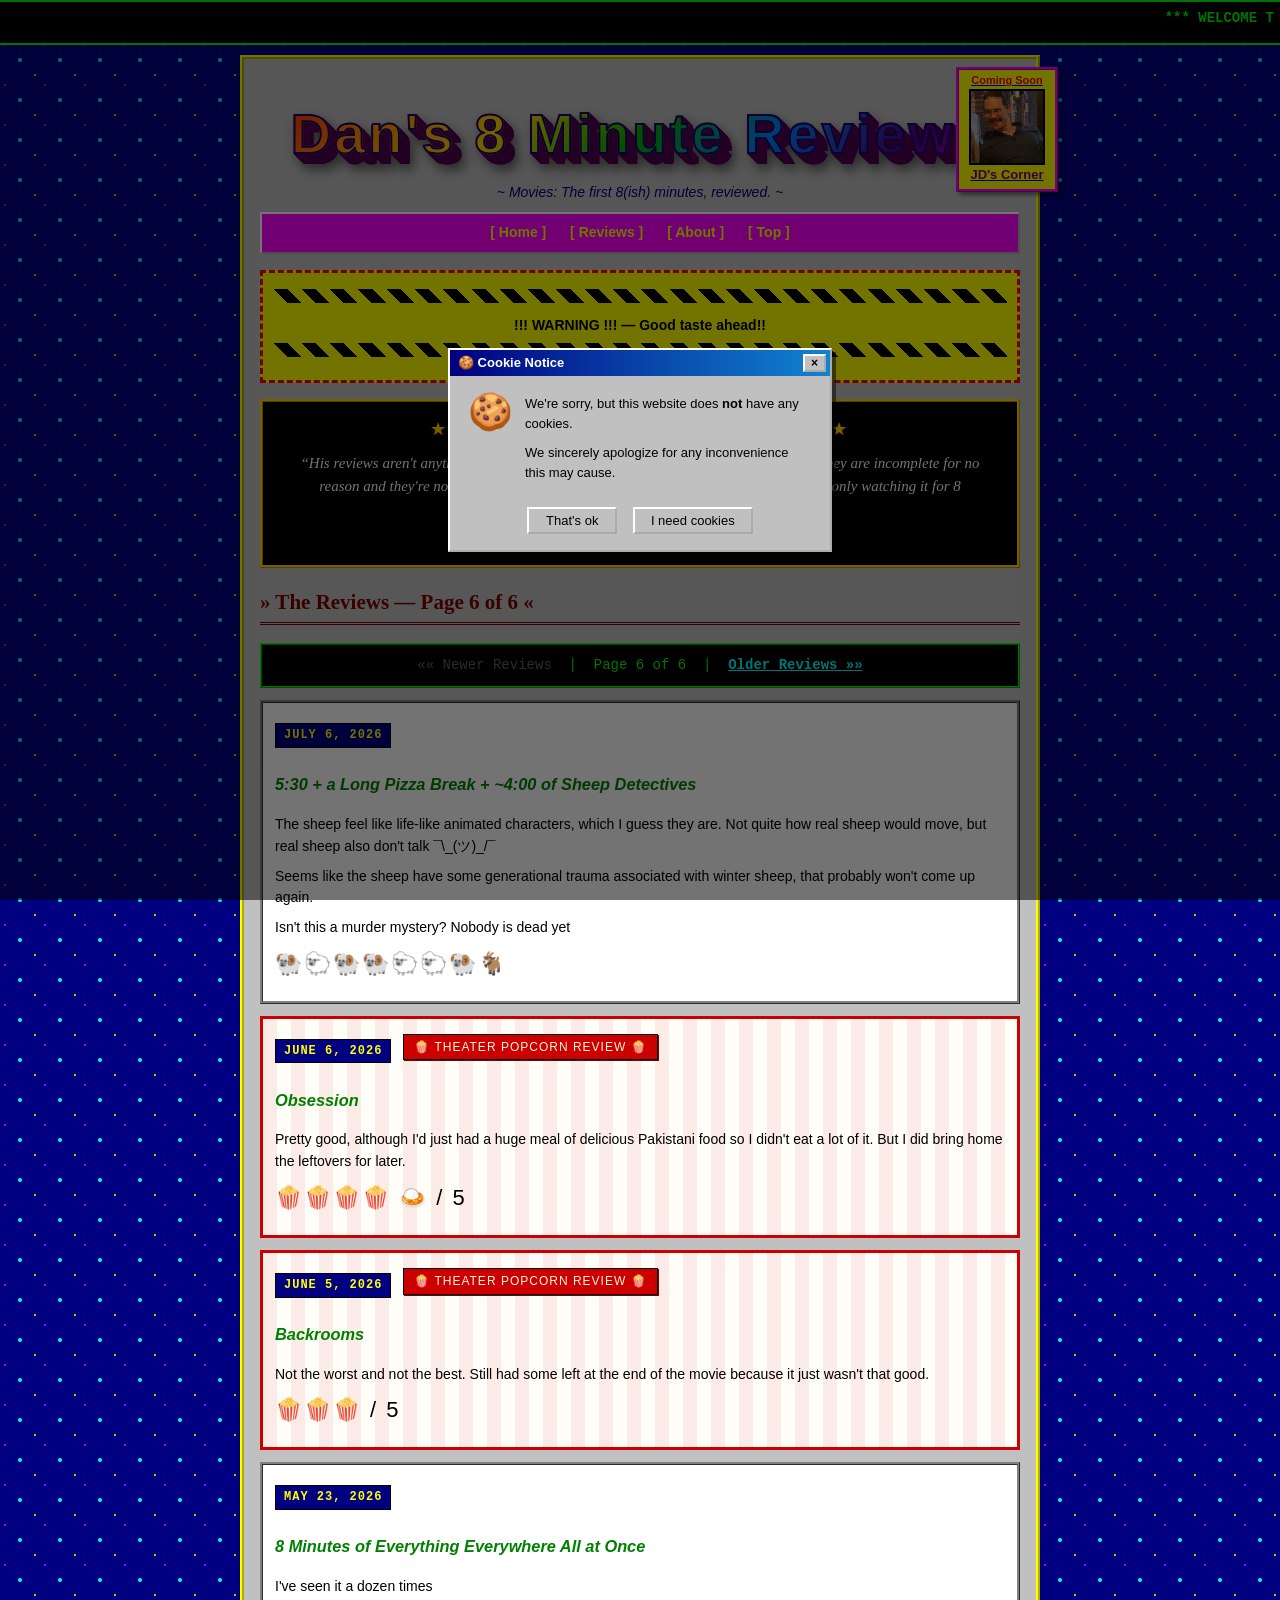
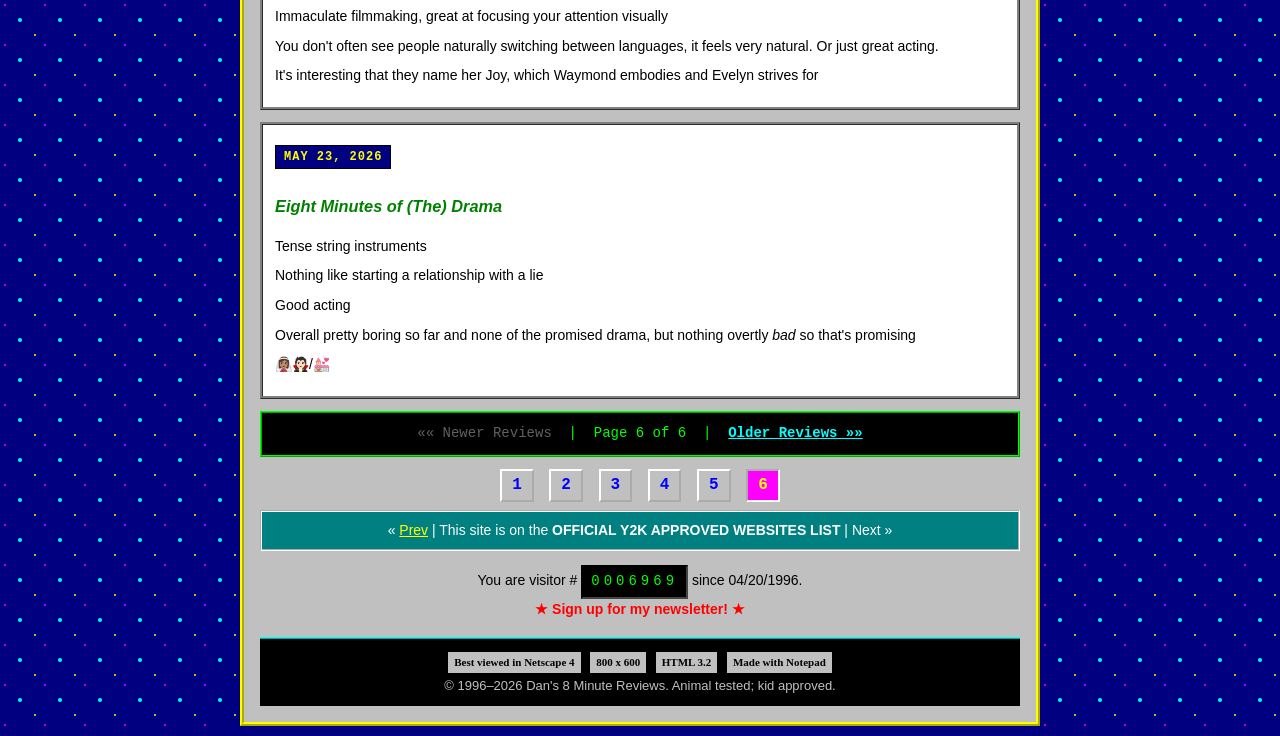
==== commit beb4ce0b: "Reverse-index pagination and add /add-review workflow skill Restructure the review pages so the OLDE" ====
--- a/index.html
+++ b/index.html
@@ -3,7 +3,7 @@
 <head>
   <meta charset="UTF-8">
   <meta name="viewport" content="width=800">
-  <title>:: Dan's 8 Minute Reviews :: Page 1 ::</title>
+  <title>:: Dan's 8 Minute Reviews :: Page 6 ::</title>
   <meta name="description" content="Movie reviews based on the first 8(ish) minutes.">
   <link rel="stylesheet" href="styles.css">
 </head>
@@ -42,12 +42,12 @@
       <p class="press-attribution">&mdash; Matt Forrester</p>
     </div>
 
-    <h2 id="reviews">&raquo; The Reviews &mdash; Page 1 of 6 &laquo;</h2>
+    <h2 id="reviews">&raquo; The Reviews &mdash; Page 6 of 6 &laquo;</h2>
 
     <div class="pagination">
       <span class="disabled">&laquo;&laquo; Newer Reviews</span>
-      &nbsp;|&nbsp; Page 1 of 6 &nbsp;|&nbsp;
-      <a href="page2.html">Older Reviews &raquo;&raquo;</a>
+      &nbsp;|&nbsp; Page 6 of 6 &nbsp;|&nbsp;
+      <a href="page5.html">Older Reviews &raquo;&raquo;</a>
     </div>
 
     <!-- ============== July 6 2026 ============== -->
@@ -101,21 +101,21 @@
 
     <div class="pagination">
       <span class="disabled">&laquo;&laquo; Newer Reviews</span>
-      &nbsp;|&nbsp; Page 1 of 6 &nbsp;|&nbsp;
-      <a href="page2.html">Older Reviews &raquo;&raquo;</a>
+      &nbsp;|&nbsp; Page 6 of 6 &nbsp;|&nbsp;
+      <a href="page5.html">Older Reviews &raquo;&raquo;</a>
     </div>
 
     <div class="page-numbers">
-      <span class="current">1</span>
+      <a href="page1.html">1</a>
       <a href="page2.html">2</a>
       <a href="page3.html">3</a>
       <a href="page4.html">4</a>
       <a href="page5.html">5</a>
-      <a href="page6.html">6</a>
+      <span class="current">6</span>
     </div>
 
     <div class="y2k">
-      &laquo; <span class="disabled">Prev</span> | This site is on the <b>OFFICIAL Y2K APPROVED WEBSITES LIST</b> | <a href="page2.html">Next</a> &raquo;
+      &laquo; <a href="page5.html">Prev</a> | This site is on the <b>OFFICIAL Y2K APPROVED WEBSITES LIST</b> | <span class="disabled">Next</span> &raquo;
     </div>
 
     <p style="text-align:center;">
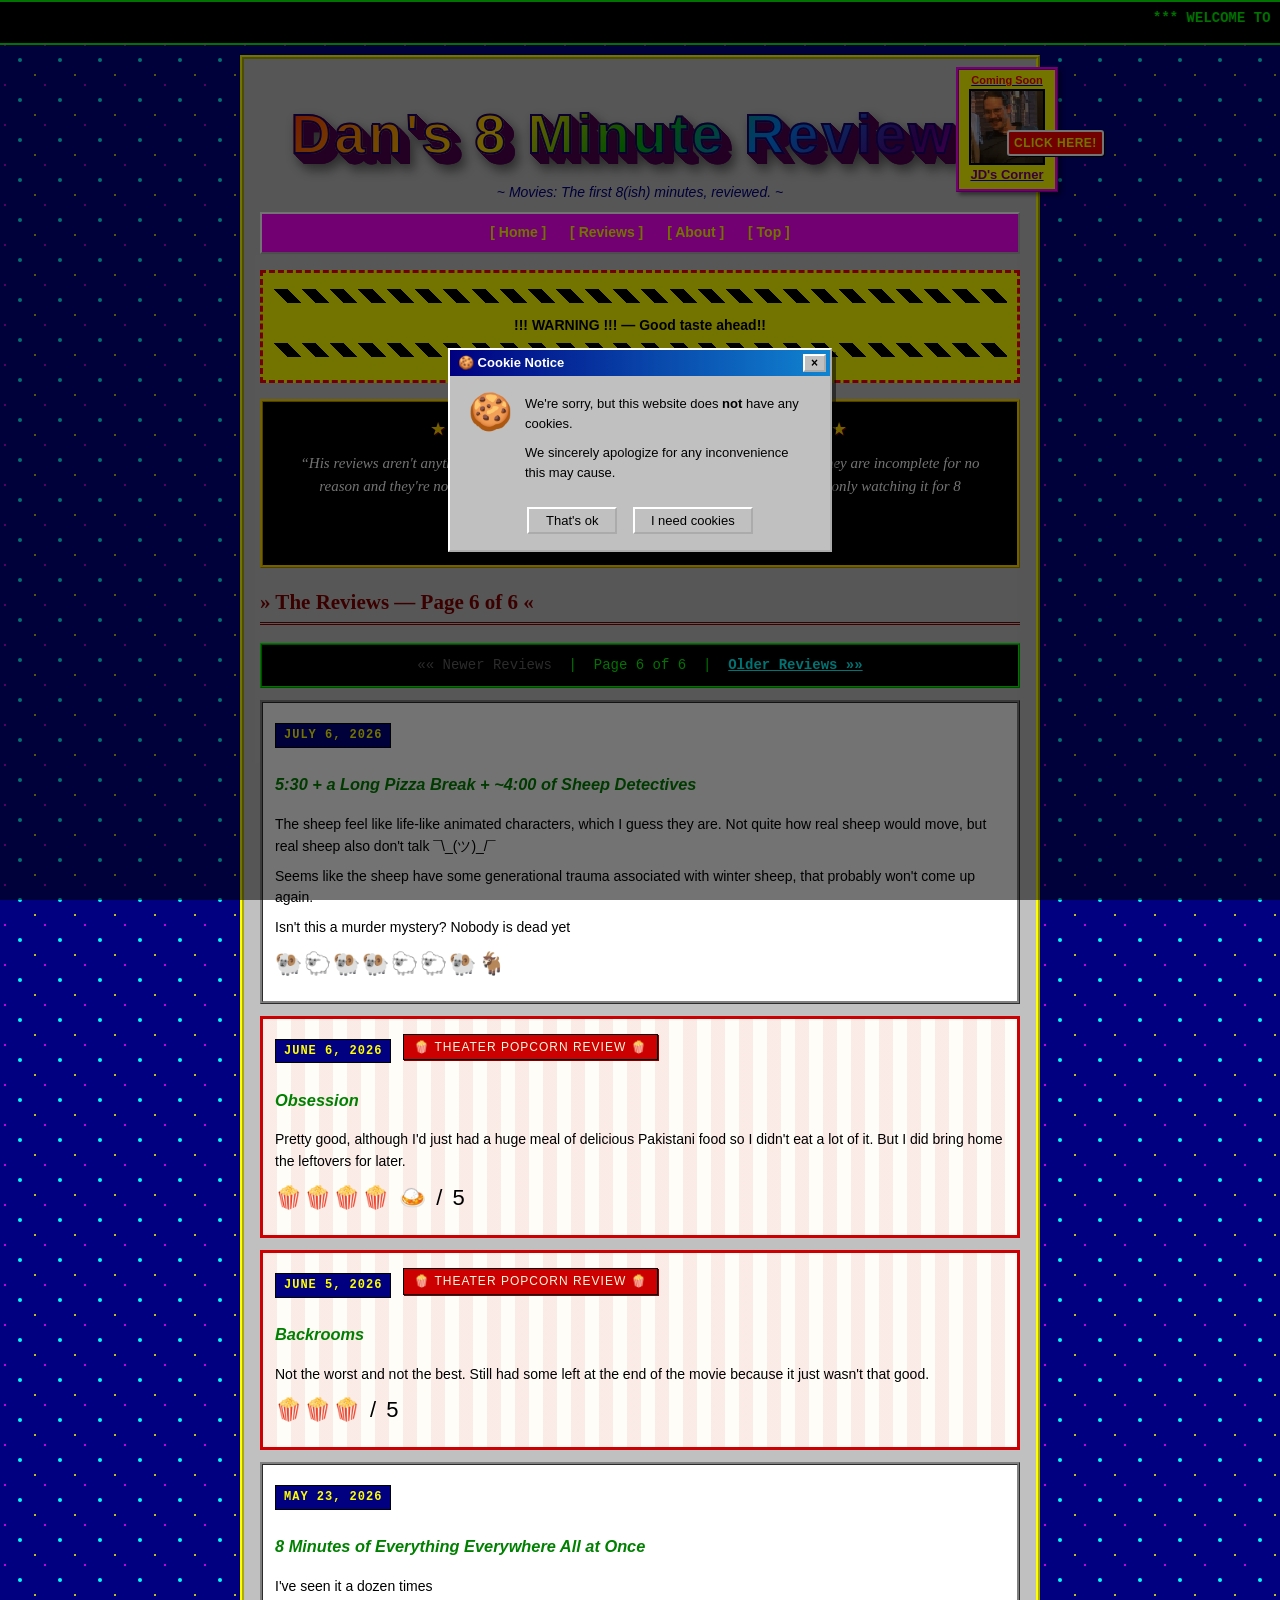
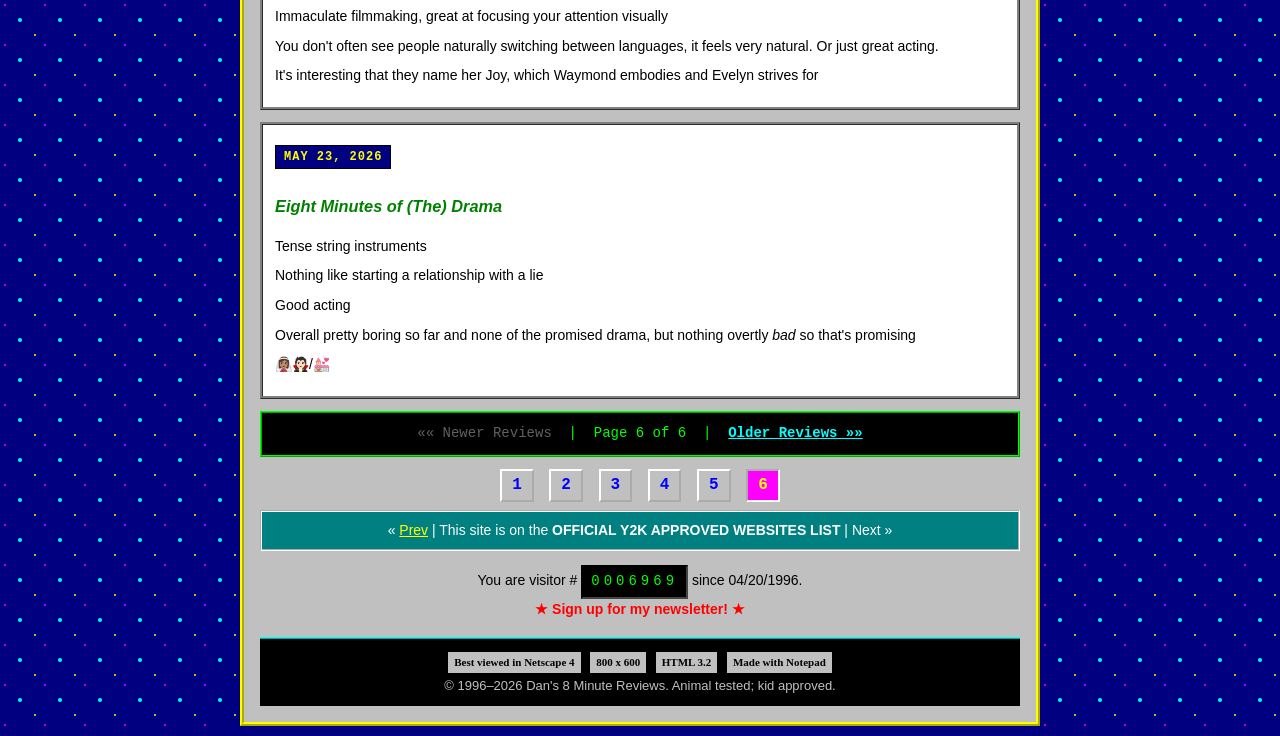
==== commit 6526b15f: "Add counter-dancing 'Click Here!' sticker over JD's Corner badge Overlay a retro 'Click Here!' stick" ====
--- a/index.html
+++ b/index.html
@@ -18,6 +18,7 @@
     <a class="jd-corner-badge" href="jds-corner.html" title="JD's Corner - Coming Soon!">
       <span class="jd-corner-top">Coming Soon</span>
       <img src="jd.png" alt="JD's Corner" width="72" height="72">
+      <span class="jd-click-here">Click Here!</span>
       <span class="jd-corner-bottom">JD's Corner</span>
     </a>
     <h1>Dan's 8 Minute Reviews</h1>
--- a/styles.css
+++ b/styles.css
@@ -98,8 +98,48 @@
   100% { transform: rotate(-7deg) scale(0.94); }
 }
 
+/* "Click Here!" sticker slapped over the image, dancing the opposite way.
+   It's nested inside the badge, so it inherits the badge's rotation; using
+   double the amplitude in the opposite phase makes its *net* (on-screen)
+   rotation the exact mirror of the badge's, and the counter-scale keeps the
+   sticker a steady size while the badge breathes. */
+.jd-click-here {
+  position: absolute;
+  top: 50%;
+  left: 50%;
+  z-index: 10;
+  background-color: #ff0000;
+  color: #ffff00;
+  font-family: "Impact", "Arial Black", sans-serif;
+  font-size: 12px;
+  font-weight: 900;
+  letter-spacing: 0.5px;
+  text-transform: uppercase;
+  padding: 2px 5px;
+  border: 2px solid #ffffff;
+  border-radius: 3px;
+  white-space: nowrap;
+  box-shadow: 1px 1px 0 #000000;
+  pointer-events: none;
+  animation: jd-click-dance 1.6s ease-in-out infinite;
+}
+
+@keyframes jd-click-dance {
+  0%   { transform: translate(-50%, -50%) rotate(14deg)  scale(1.064); }
+  50%  { transform: translate(-50%, -50%) rotate(-14deg) scale(0.943); }
+  100% { transform: translate(-50%, -50%) rotate(14deg)  scale(1.064); }
+}
+
+.jd-corner-badge:hover .jd-click-here {
+  animation-play-state: paused;
+}
+
 @media (prefers-reduced-motion: reduce) {
   .jd-corner-badge { animation: none; }
+  .jd-click-here {
+    animation: none;
+    transform: translate(-50%, -50%) rotate(8deg);
+  }
 }
 
 h1 {
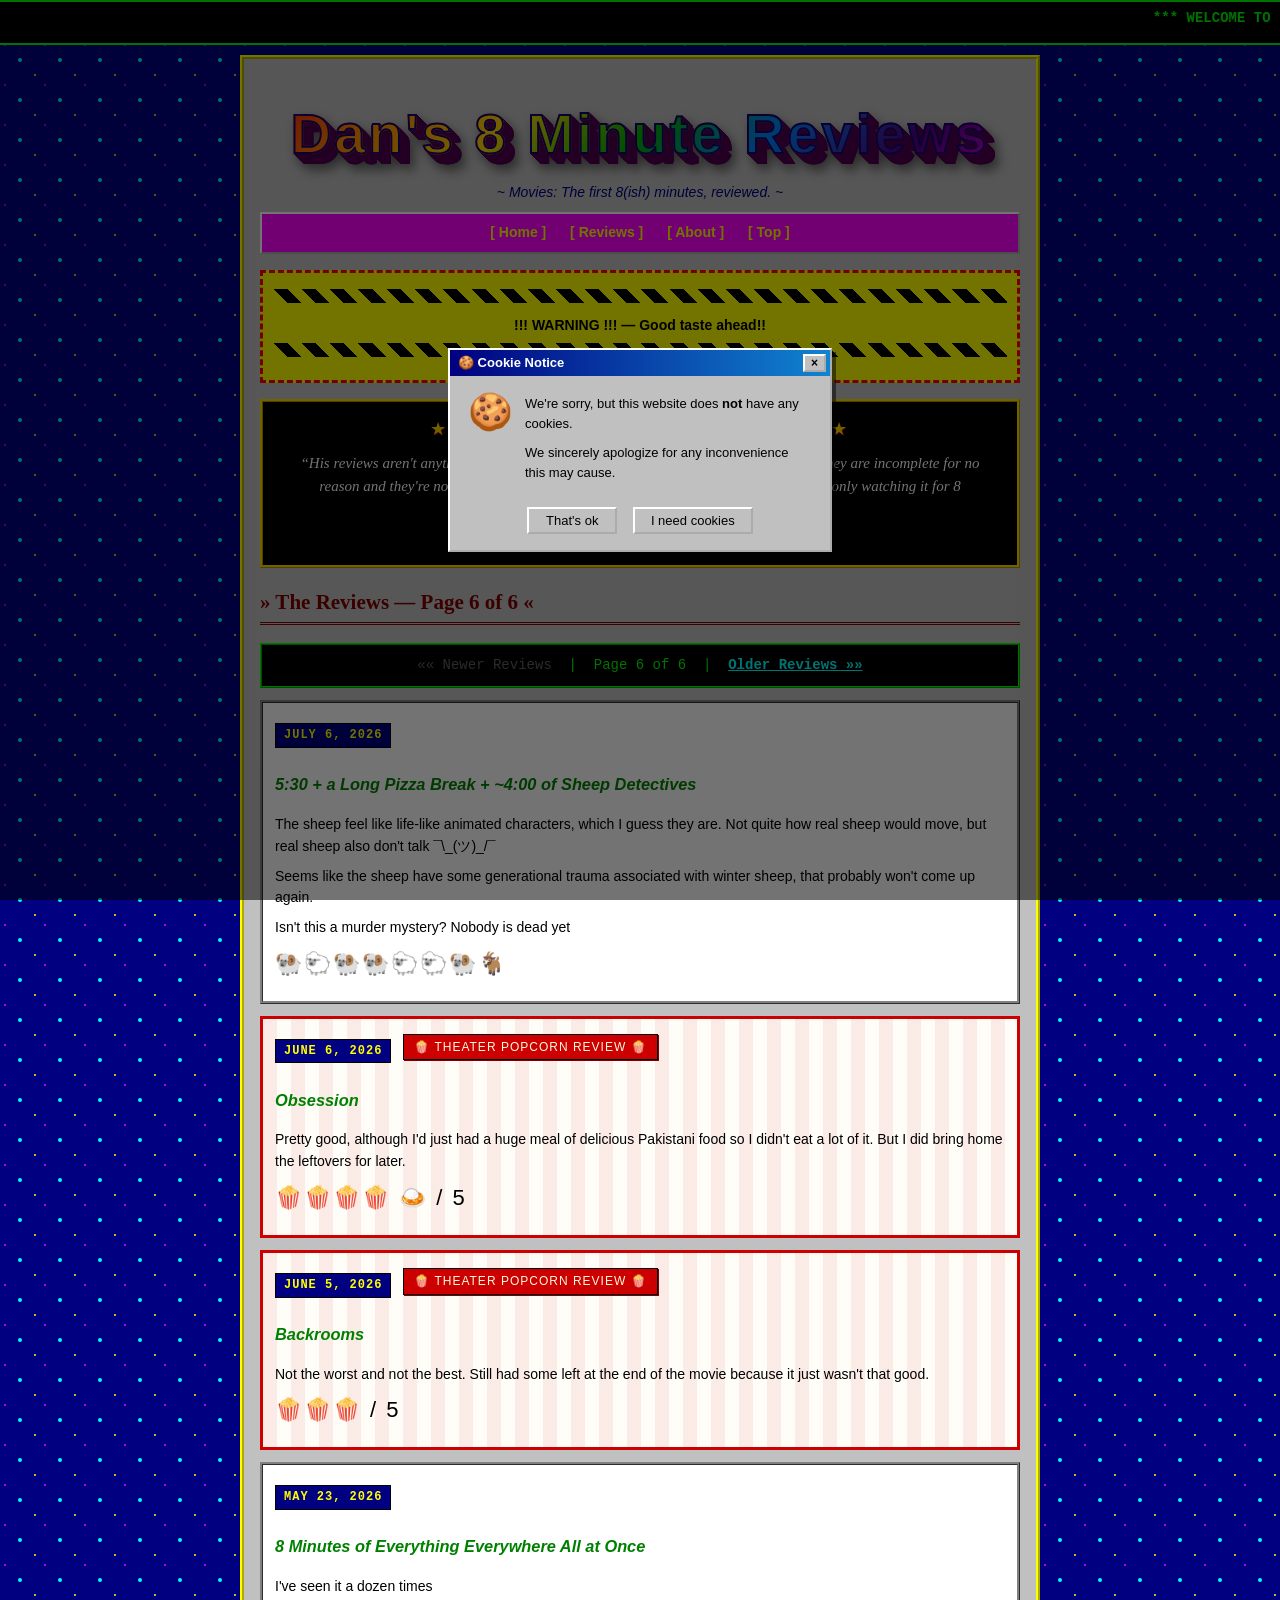
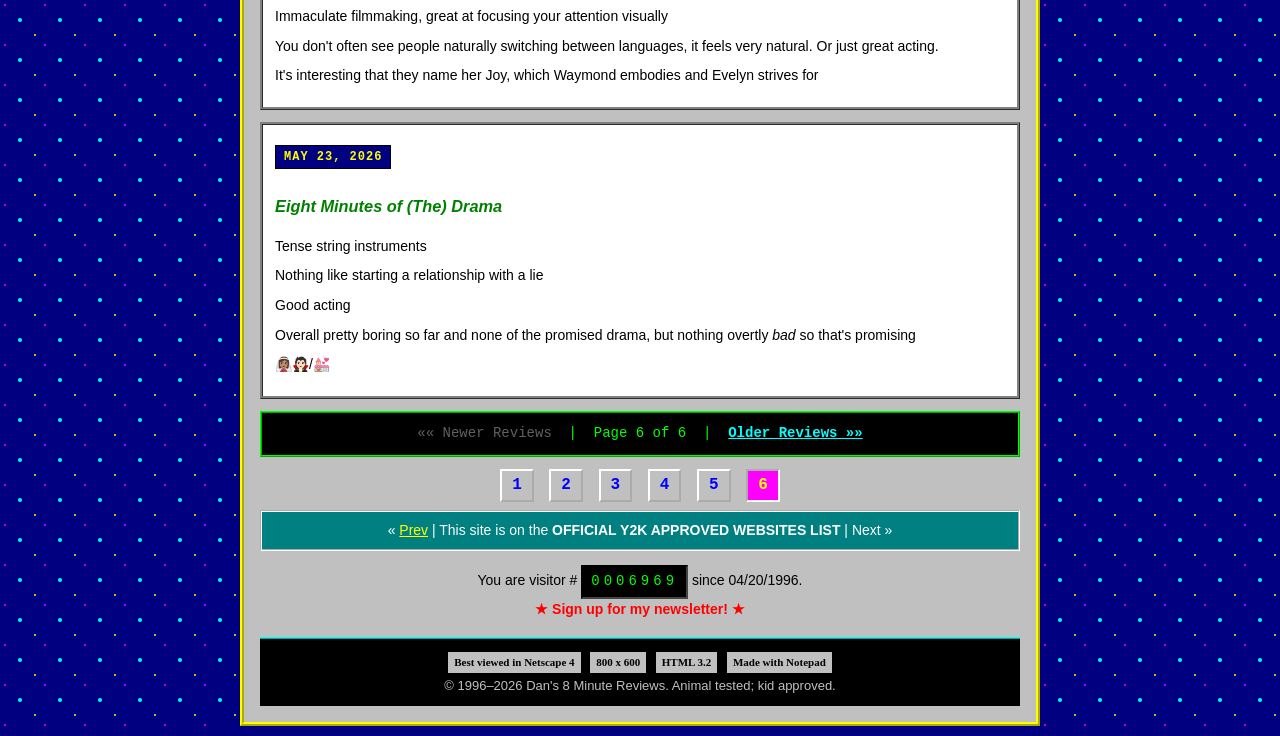
==== commit ed00b4f5: "Remove JD's Corner from the site Remove the JD's Corner coming-soon badge from the home page, its as" ====
--- a/index.html
+++ b/index.html
@@ -15,12 +15,6 @@
   </div>
 
   <div class="page">
-    <a class="jd-corner-badge" href="jds-corner.html" title="JD's Corner - Coming Soon!">
-      <span class="jd-corner-top">Coming Soon</span>
-      <img src="jd.png" alt="JD's Corner" width="72" height="72">
-      <span class="jd-click-here">Click Here!</span>
-      <span class="jd-corner-bottom">JD's Corner</span>
-    </a>
     <h1>Dan's 8 Minute Reviews</h1>
     <p class="tagline">~ Movies: The first 8(ish) minutes, reviewed. ~</p>
 
--- a/styles.css
+++ b/styles.css
@@ -1,10 +1,4 @@
 /* 8 Minute Reviews - groovin' since 1996 */
-
-html {
-  /* clip the JD's Corner badge where it spills past the viewport edge on
-     narrow screens instead of widening the page / revealing the starfield */
-  overflow-x: hidden;
-}
 
 body {
   overflow-x: hidden;
@@ -32,114 +26,6 @@
   color: #000000;
   border: 4px ridge #ffff00;
   padding: 16px;
-}
-
-/* === JD's Corner "coming soon" badge (home page, top-right) === */
-
-.jd-corner-badge {
-  position: absolute;
-  top: 8px;
-  right: -22px;
-  z-index: 500;
-  display: flex;
-  flex-direction: column;
-  align-items: center;
-  width: 96px;
-  padding: 4px 0 6px;
-  background-color: #ffff00;
-  border: 3px ridge #ff00ff;
-  box-shadow: 3px 3px 4px rgba(0, 0, 0, 0.45);
-  text-decoration: none;
-  transform-origin: 50% 50%;
-  animation: jd-dance 1.6s ease-in-out infinite;
-}
-
-.jd-corner-badge:hover {
-  background-color: #ffff00;
-  animation-play-state: paused;
-}
-
-.jd-corner-badge img {
-  display: block;
-  border: 2px solid #000000;
-  image-rendering: pixelated;
-}
-
-.jd-corner-top,
-.jd-corner-bottom {
-  display: block;
-  text-align: center;
-  font-family: "Comic Sans MS", "Comic Sans", cursive, sans-serif;
-  font-weight: bold;
-  line-height: 1.1;
-  color: #000000;
-  text-decoration: none;
-}
-
-.jd-corner-top {
-  color: #ff0000;
-  font-size: 11px;
-  margin-bottom: 3px;
-}
-
-.jd-corner-bottom {
-  color: #800080;
-  font-size: 13px;
-  margin-top: 3px;
-}
-
-.jd-corner-badge:hover .jd-corner-top {
-  color: #0000ff;
-}
-
-@keyframes jd-dance {
-  0%   { transform: rotate(-7deg) scale(0.94); }
-  50%  { transform: rotate(7deg)  scale(1.06); }
-  100% { transform: rotate(-7deg) scale(0.94); }
-}
-
-/* "Click Here!" sticker slapped over the image, dancing the opposite way.
-   It's nested inside the badge, so it inherits the badge's rotation; using
-   double the amplitude in the opposite phase makes its *net* (on-screen)
-   rotation the exact mirror of the badge's, and the counter-scale keeps the
-   sticker a steady size while the badge breathes. */
-.jd-click-here {
-  position: absolute;
-  top: 50%;
-  left: 50%;
-  z-index: 10;
-  background-color: #ff0000;
-  color: #ffff00;
-  font-family: "Impact", "Arial Black", sans-serif;
-  font-size: 12px;
-  font-weight: 900;
-  letter-spacing: 0.5px;
-  text-transform: uppercase;
-  padding: 2px 5px;
-  border: 2px solid #ffffff;
-  border-radius: 3px;
-  white-space: nowrap;
-  box-shadow: 1px 1px 0 #000000;
-  pointer-events: none;
-  animation: jd-click-dance 1.6s ease-in-out infinite;
-}
-
-@keyframes jd-click-dance {
-  0%   { transform: translate(-50%, -50%) rotate(14deg)  scale(1.064); }
-  50%  { transform: translate(-50%, -50%) rotate(-14deg) scale(0.943); }
-  100% { transform: translate(-50%, -50%) rotate(14deg)  scale(1.064); }
-}
-
-.jd-corner-badge:hover .jd-click-here {
-  animation-play-state: paused;
-}
-
-@media (prefers-reduced-motion: reduce) {
-  .jd-corner-badge { animation: none; }
-  .jd-click-here {
-    animation: none;
-    transform: translate(-50%, -50%) rotate(8deg);
-  }
 }
 
 h1 {
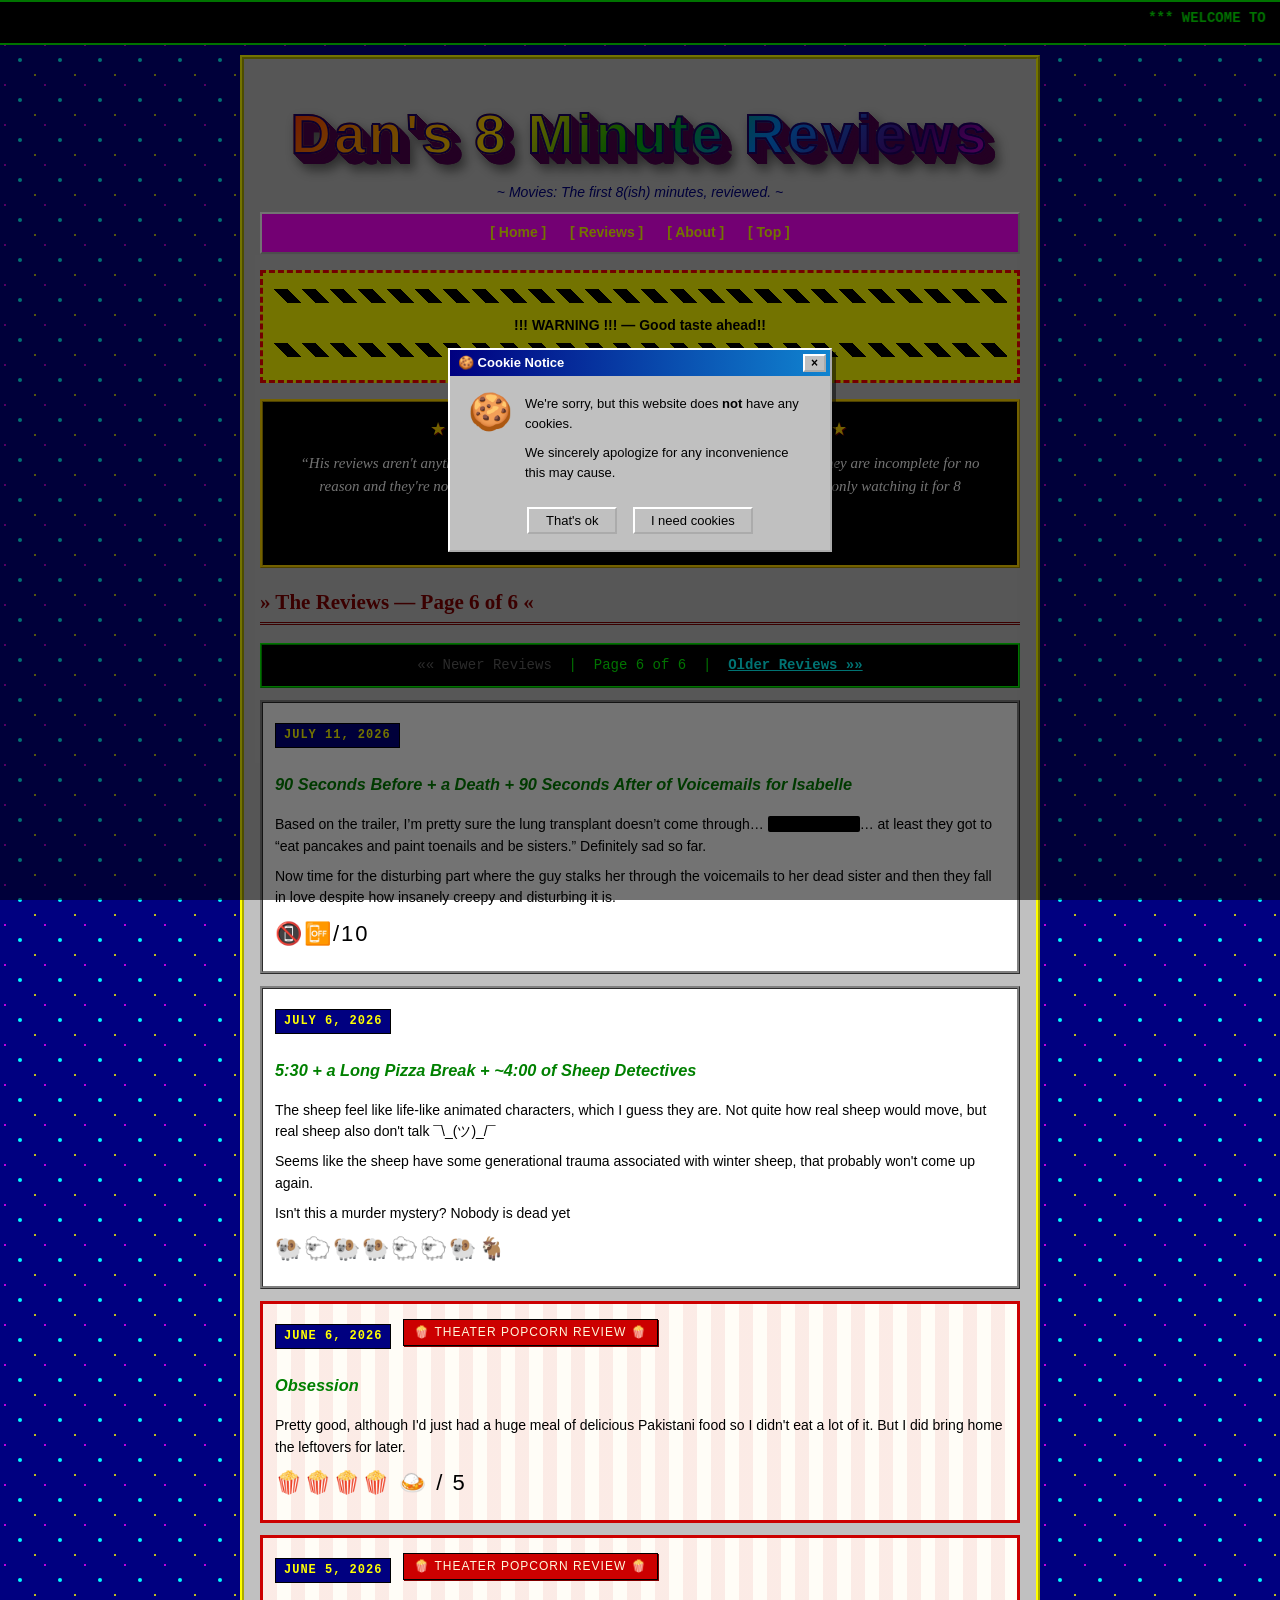
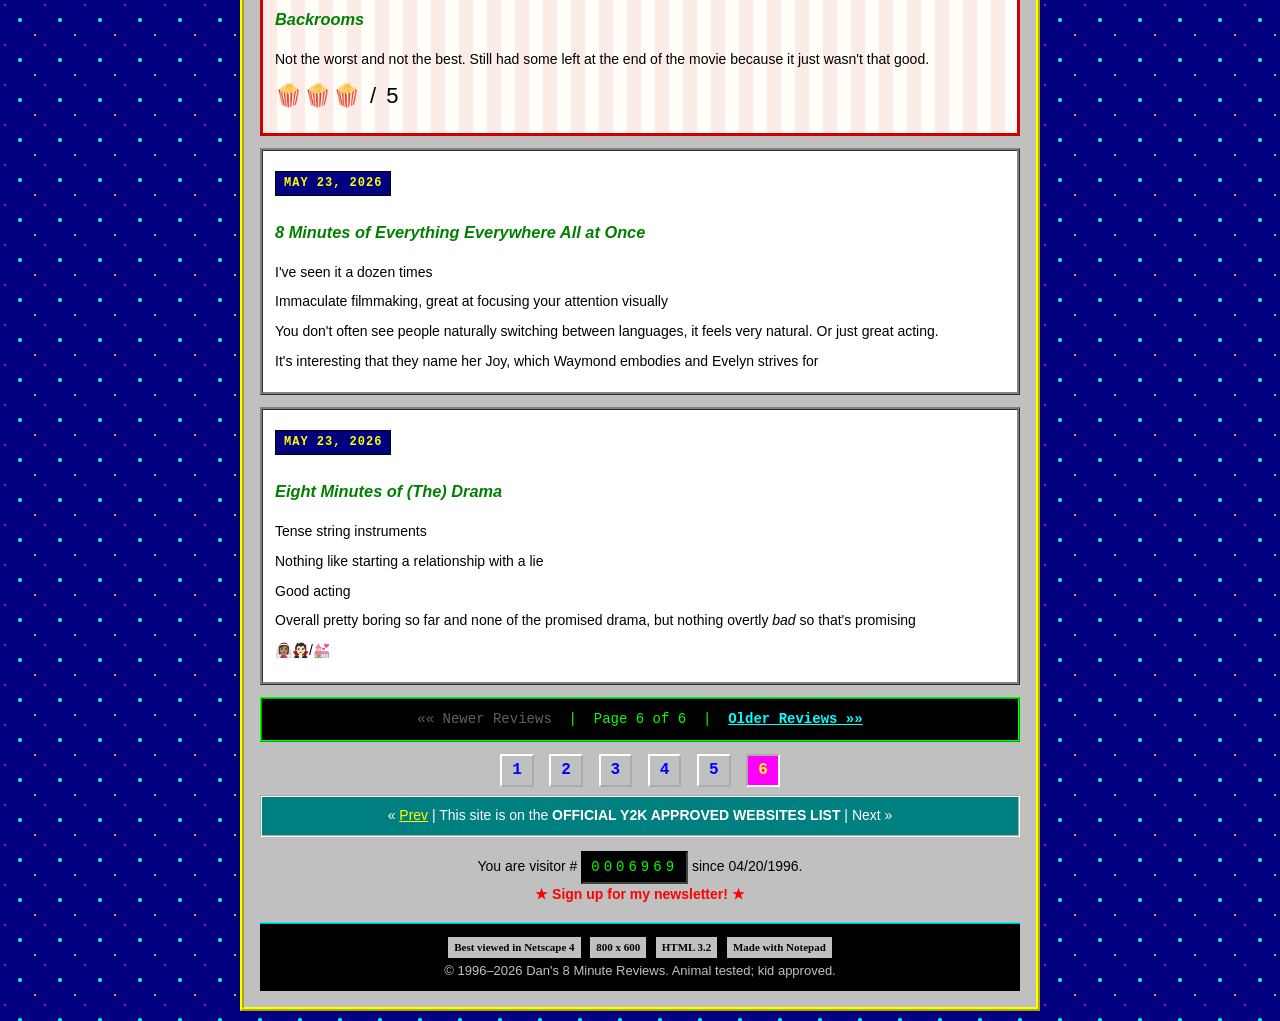
==== commit 58b7696f: "Add Voicemails for Isabelle review (July 11, 2026)" ====
--- a/index.html
+++ b/index.html
@@ -43,6 +43,15 @@
       <span class="disabled">&laquo;&laquo; Newer Reviews</span>
       &nbsp;|&nbsp; Page 6 of 6 &nbsp;|&nbsp;
       <a href="page5.html">Older Reviews &raquo;&raquo;</a>
+    </div>
+
+    <!-- ============== July 11 2026 ============== -->
+    <div class="review-card">
+      <p class="review-date">July 11, 2026</p>
+      <h3>90 Seconds Before + a Death + 90 Seconds After of <i>Voicemails for Isabelle</i></h3>
+      <p>Based on the trailer, I&rsquo;m pretty sure the lung transplant doesn&rsquo;t come through&hellip; <span class="spoiler">yup she dead</span>&hellip; at least they got to &ldquo;eat pancakes and paint toenails and be sisters.&rdquo; Definitely sad so far.</p>
+      <p>Now time for the disturbing part where the guy stalks her through the voicemails to her dead sister and then they fall in love despite how insanely creepy and disturbing it is.</p>
+      <p class="stars-emoji">📵📴/10</p>
     </div>
 
     <!-- ============== July 6 2026 ============== -->
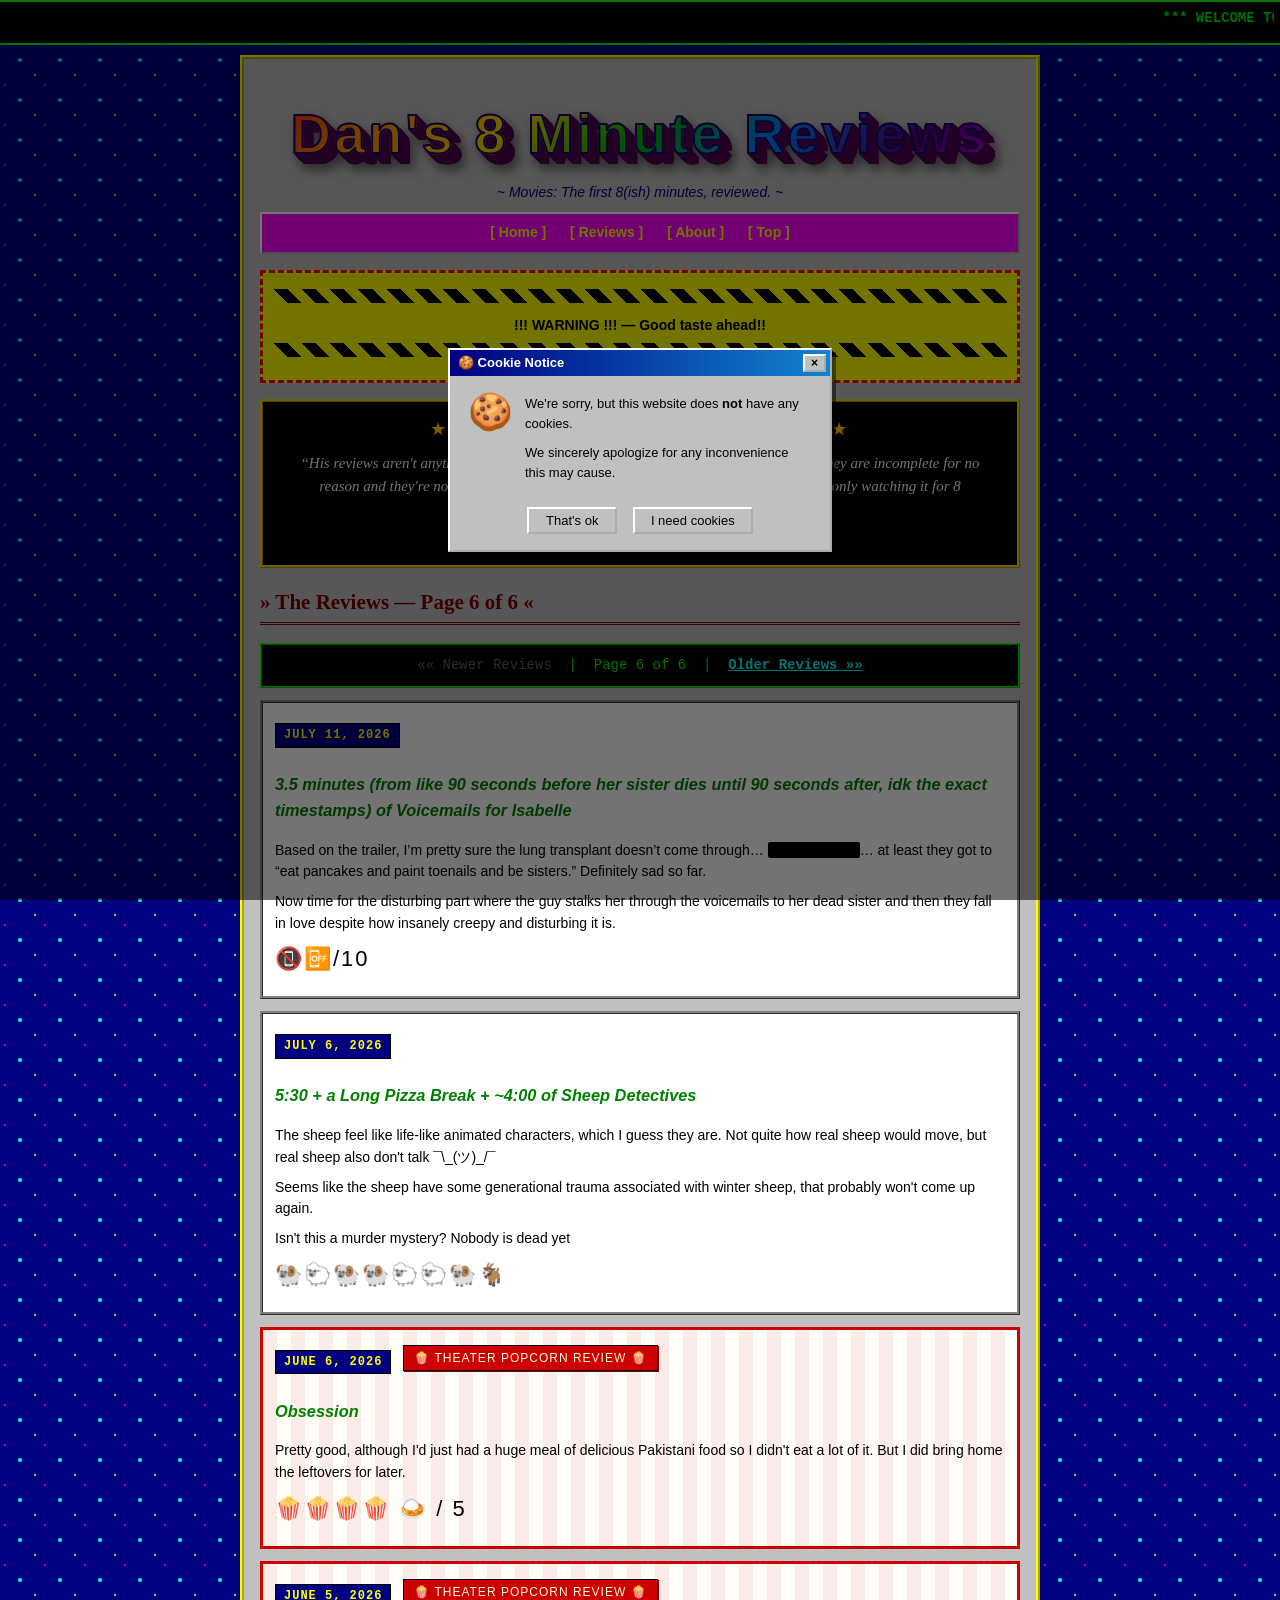
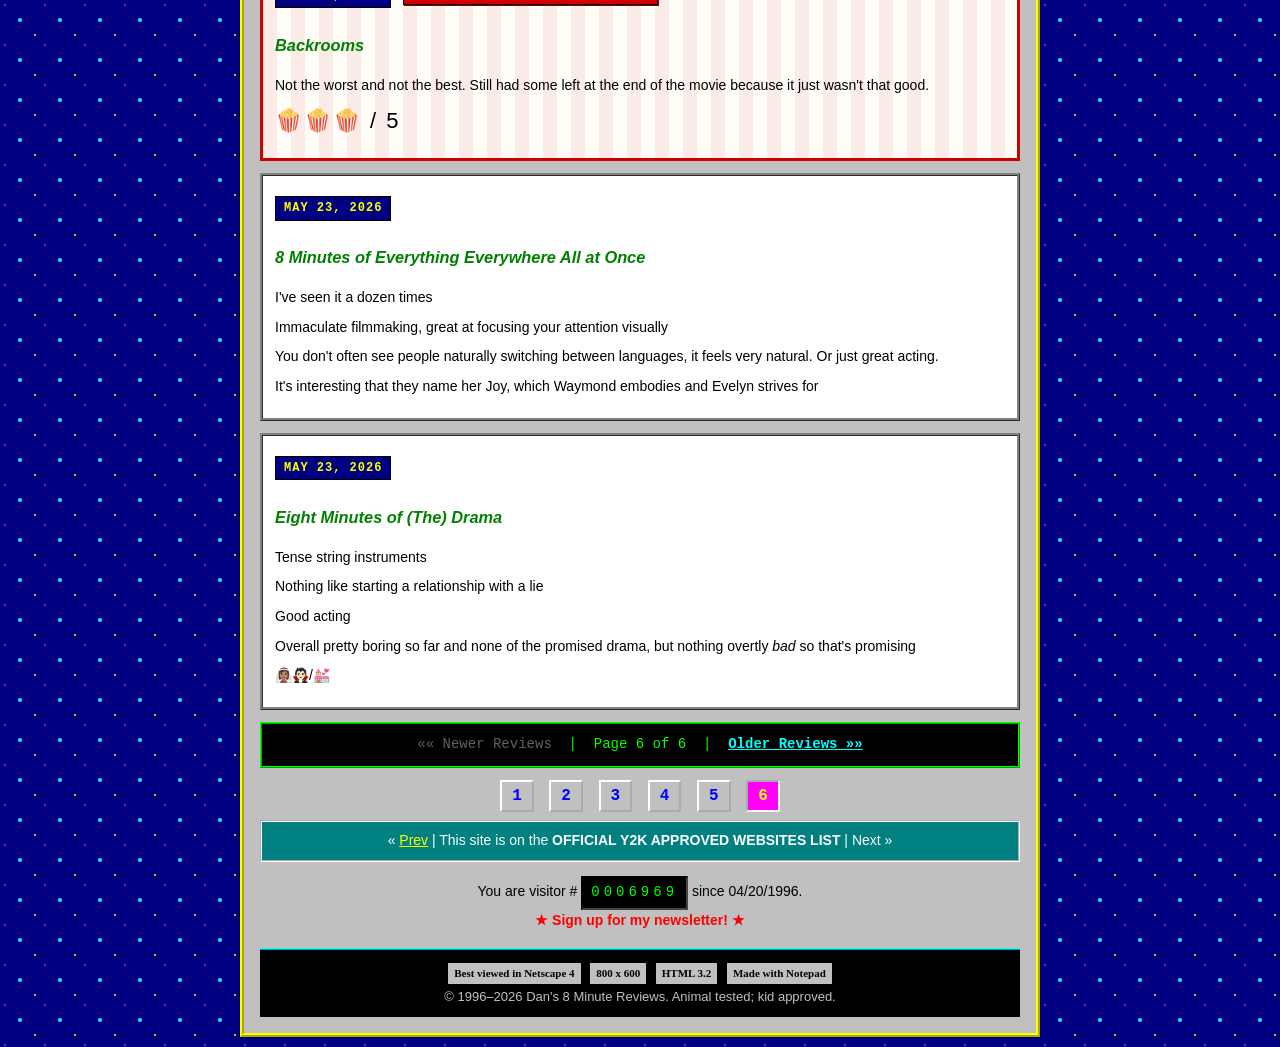
==== commit 0bda84a4: "Use author's exact wording for Voicemails for Isabelle title" ====
--- a/index.html
+++ b/index.html
@@ -48,7 +48,7 @@
     <!-- ============== July 11 2026 ============== -->
     <div class="review-card">
       <p class="review-date">July 11, 2026</p>
-      <h3>90 Seconds Before + a Death + 90 Seconds After of <i>Voicemails for Isabelle</i></h3>
+      <h3>3.5 minutes (from like 90 seconds before her sister dies until 90 seconds after, idk the exact timestamps) of <i>Voicemails for Isabelle</i></h3>
       <p>Based on the trailer, I&rsquo;m pretty sure the lung transplant doesn&rsquo;t come through&hellip; <span class="spoiler">yup she dead</span>&hellip; at least they got to &ldquo;eat pancakes and paint toenails and be sisters.&rdquo; Definitely sad so far.</p>
       <p>Now time for the disturbing part where the guy stalks her through the voicemails to her dead sister and then they fall in love despite how insanely creepy and disturbing it is.</p>
       <p class="stars-emoji">📵📴/10</p>
